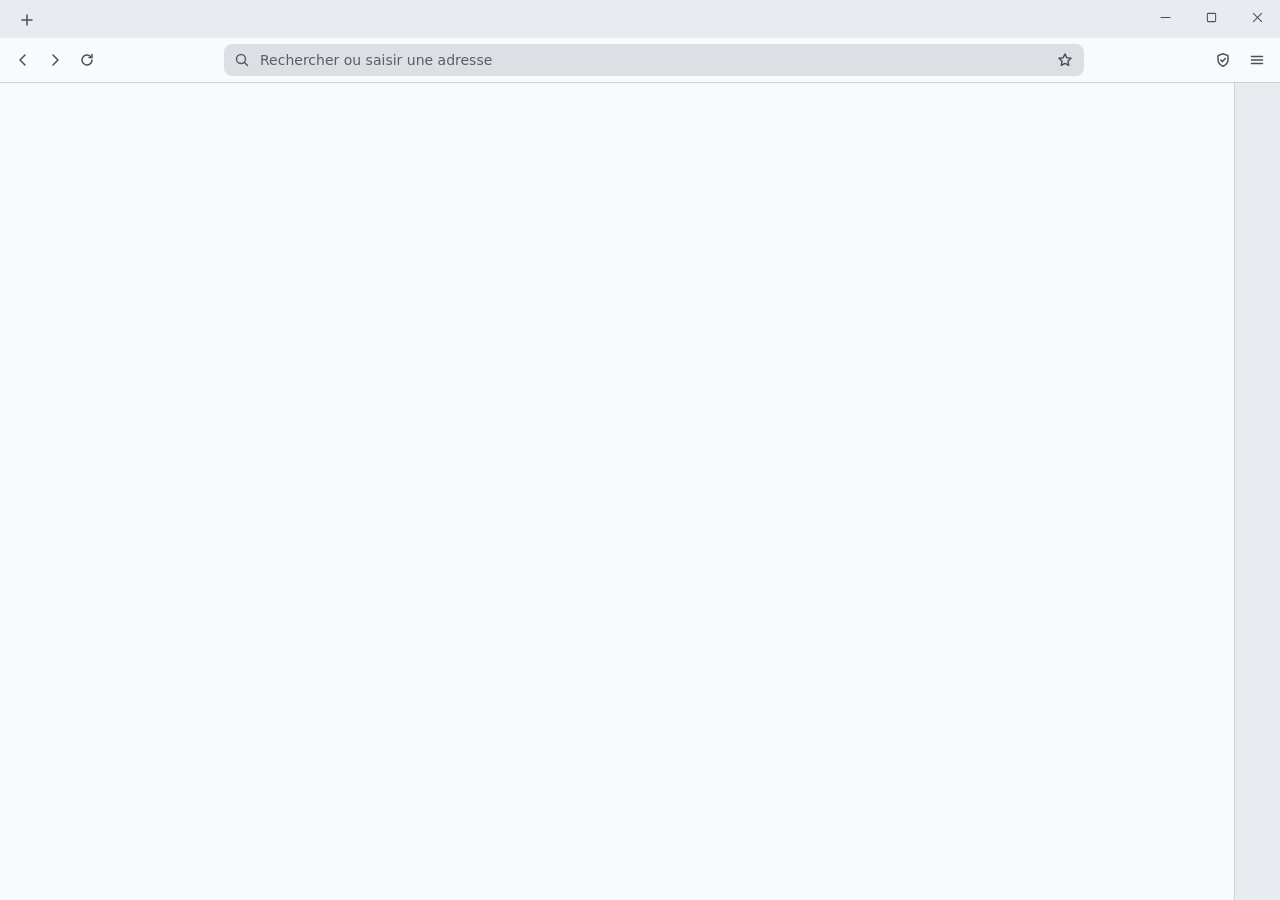
==== ui/index.html @ c579e641 "security: no URLs/cookies in logs, web-only new tabs, gestures from the visible tab only, sync/engin" ====
<!doctype html>
<html lang="fr">
<head>
<meta charset="utf-8">
<meta http-equiv="Content-Security-Policy" content="default-src 'none'; script-src 'unsafe-inline'; style-src 'unsafe-inline'; img-src https: http: data:; connect-src 'none'; font-src 'none'; media-src 'none'; frame-src 'none'; object-src 'none'; base-uri 'none'; form-action 'none'">
<title>Leirk</title>
<style>
:root {
  color-scheme: light;
  --font: "Segoe UI Variable Text", "Segoe UI", system-ui, sans-serif;
  --ground: oklch(0.94 0.006 250);
  --raised: oklch(0.985 0.003 250);
  --field: oklch(0.905 0.007 250);
  --field-hover: oklch(0.88 0.008 250);
  --ink: oklch(0.22 0.012 255);
  --ink-2: oklch(0.43 0.012 255);
  --ink-3: oklch(0.48 0.012 255);
  --line: oklch(0.86 0.008 250);
  --hover: oklch(0.22 0.02 255 / 0.07);
  --press: oklch(0.22 0.02 255 / 0.12);
  --veil: oklch(0.3 0.01 255 / 0.32);
  --shadow: 0 1px 2px oklch(0.2 0.02 255 / 0.08), 0 12px 32px -8px oklch(0.2 0.02 255 / 0.22);
  --a-light: oklch(0.57 0.19 36); --a-dark: oklch(0.72 0.17 42);
  --ember: var(--a-light);
  --on-ember: oklch(0.99 0 0);
  --ember-soft: color-mix(in oklch, var(--ember) 15%, transparent);
  --sel: color-mix(in oklch, var(--ember) 24%, transparent);
  --r: 8px;
  --tab-h: 32px; --bar-h: 38px; --tool-h: 44px; --field-h: 32px;
  --ease: cubic-bezier(0.16, 1, 0.3, 1);
}
html[data-accent=blue] { --a-light: oklch(0.53 0.17 255); --a-dark: oklch(0.72 0.14 255); }
html[data-accent=violet] { --a-light: oklch(0.53 0.2 295); --a-dark: oklch(0.74 0.15 295); }
html[data-accent=green] { --a-light: oklch(0.52 0.13 155); --a-dark: oklch(0.75 0.15 155); }
html[data-accent=pink] { --a-light: oklch(0.56 0.2 355); --a-dark: oklch(0.75 0.15 355); }
html[data-accent=graphite] { --a-light: oklch(0.42 0.02 255); --a-dark: oklch(0.82 0.01 255); }
/* Dark: forced, or following the system unless light is forced. */
html[data-theme=dark], html[data-private] { color-scheme: dark; }
@media (prefers-color-scheme: dark) { html:not([data-theme=light]) { color-scheme: dark; } }
html[data-theme=dark] { --dark: 1; }
html[data-theme=dark], html[data-dark] {
  --ground: oklch(0.205 0.008 255);
  --raised: oklch(0.275 0.009 255);
  --field: oklch(0.255 0.009 255);
  --field-hover: oklch(0.29 0.01 255);
  --ink: oklch(0.95 0.005 255);
  --ink-2: oklch(0.78 0.008 255);
  --ink-3: oklch(0.68 0.008 255);
  --line: oklch(0.32 0.01 255);
  --hover: oklch(0.98 0.01 255 / 0.07);
  --press: oklch(0.98 0.01 255 / 0.12);
  --veil: oklch(0.08 0.01 255 / 0.5);
  --shadow: 0 1px 2px oklch(0 0 0 / 0.3), 0 16px 40px -8px oklch(0 0 0 / 0.55);
  --ember: var(--a-dark);
  --on-ember: oklch(0.17 0.02 40);
}
/* Private tabs turn the whole chrome to deep indigo, like Safari's private mode. */
html[data-private] {
  --ground: oklch(0.24 0.06 285);
  --raised: oklch(0.32 0.07 285);
  --field: oklch(0.29 0.065 285);
  --field-hover: oklch(0.33 0.07 285);
  --ink: oklch(0.96 0.01 285);
  --ink-2: oklch(0.82 0.03 285);
  --ink-3: oklch(0.72 0.04 285);
  --line: oklch(0.36 0.06 285);
  --hover: oklch(0.98 0.02 285 / 0.08);
  --press: oklch(0.98 0.02 285 / 0.14);
  --ember: var(--a-dark);
  --on-ember: oklch(0.17 0.02 40);
}
html[data-density=compact] { --tab-h: 28px; --bar-h: 32px; --tool-h: 38px; --field-h: 28px; }
html[data-noanim] *, html[data-noanim] *::before, html[data-noanim] *::after { animation: none !important; transition: none !important; }
* { box-sizing: border-box; }
[hidden] { display: none !important; }
html, body { margin: 0; height: 100%; overflow: hidden; }
body {
  font: 13px/1.35 var(--font); color: var(--ink); background: var(--ground);
  -webkit-font-smoothing: antialiased; user-select: none; font-variant-numeric: tabular-nums;
}
::selection { background: var(--sel); }
:focus { outline: none; }
:focus-visible { outline: 2px solid var(--ember); outline-offset: 1px; }
::-webkit-scrollbar { width: 10px; height: 10px; }
::-webkit-scrollbar-thumb { background: var(--line); border-radius: 10px; border: 3px solid transparent; background-clip: padding-box; }
::-webkit-scrollbar-track { background: transparent; }
button { font: inherit; color: inherit; background: none; border: 0; padding: 0; cursor: default; }
svg { width: 16px; height: 16px; fill: none; stroke: currentColor; stroke-width: 1.5; stroke-linecap: round; stroke-linejoin: round; flex: none; }
kbd { font: 11px var(--font); color: var(--ink-3); }

#app { display: flex; flex-direction: column; height: 100%; }
#chrome { position: relative; z-index: 3; background: var(--ground); flex: none; }
#grip { position: absolute; inset: 0 0 auto; height: 4px; z-index: 5; cursor: n-resize; }
html[data-max] #grip { display: none; }

/* Tab row */
#tabbar { display: flex; align-items: flex-end; height: var(--bar-h); padding: 0 0 0 8px; }
#tabs { display: flex; flex: 0 1 auto; min-width: 0; gap: 2px; align-items: flex-end; height: 100%; padding-top: 6px; overflow-x: auto; overflow-y: hidden; scrollbar-width: none; }
#tabs::-webkit-scrollbar { display: none; }
.tab {
  position: relative; display: flex; align-items: center; gap: 8px; height: var(--tab-h); padding: 0 6px 0 10px;
  flex: 0 1 auto; width: 232px; min-width: 40px; border-radius: var(--r) var(--r) 0 0; color: var(--ink-2);
  transition: background-color .15s var(--ease);
}
.tab:hover { background: var(--hover); }
.tab.active { background: var(--raised); color: var(--ink); }
.tab.pinned { flex: 0 0 40px; width: 40px; padding: 0; justify-content: center; }
.tab.pinned .title, .tab.pinned .x { display: none; }
.tab.sel { box-shadow: inset 0 0 0 1.5px var(--ember); }
.tab.drop-in { background: var(--ember-soft); }
.tab.drop-l::before, .tab.drop-r::after { content: ""; position: absolute; top: 6px; bottom: 6px; width: 2px; border-radius: 2px; background: var(--ember); }
.tab.drop-l::before { left: -2px; } .tab.drop-r::after { right: -2px; }
#tabs .tab + .tab:not(.active):not(:hover)::before { content: ""; position: absolute; left: -1px; top: 9px; bottom: 9px; width: 1px; background: var(--line); }
#tabs .tab.active + .tab::before, #tabs .tab:hover + .tab::before { display: none; }
.fav { width: 16px; height: 16px; border-radius: 4px; flex: none; display: grid; place-items: center; font-size: 10px; font-weight: 600; background: var(--field); color: var(--ink-2); overflow: hidden; }
.fav img { width: 16px; height: 16px; object-fit: contain; }
.fav.img { background: none; border-radius: 3px; }
.site .fav img { width: 22px; height: 22px; }
.fav svg { width: 11px; height: 11px; }
.tab.unloaded .fav { filter: grayscale(1); opacity: .5; }
.tab.unloaded .title { opacity: .58; }
html[data-nodim] .tab.unloaded .fav, html[data-nodim] .tab.unloaded .title { filter: none; opacity: 1; }
.tab.loading .fav { background: none; border: 1.5px solid var(--line); border-top-color: var(--ember); border-radius: 50%; animation: spin .8s linear infinite; }
.tab.loading .fav > * { display: none; }
@keyframes spin { to { transform: rotate(360deg); } }
.tab.enter { animation: tab-in .2s var(--ease) both; }
@keyframes tab-in { from { opacity: 0; transform: translateY(6px) scale(.96); } }
#vlist .tab.enter { animation-name: tab-in-v; }
@keyframes tab-in-v { from { opacity: 0; transform: translateX(-8px); } }
.tab.leave { pointer-events: none; transition: opacity .14s ease-out, transform .14s ease-out, width .15s var(--ease), min-width .15s var(--ease), padding .15s var(--ease); opacity: 0; transform: scale(.94); }
#tabs .tab.leave { width: 0; min-width: 0; padding: 0; }
#vlist .tab.leave { height: 0; transition-property: opacity, transform, height; }
.title { flex: 1; min-width: 0; white-space: nowrap; overflow: hidden; mask-image: linear-gradient(90deg, #000 calc(100% - 18px), transparent); }
.tab .badge { font-size: 11px; font-weight: 600; color: var(--ink-2); background: var(--field); border-radius: 6px; padding: 0 5px; line-height: 16px; }
.tab.stack { box-shadow: inset 0 2px 0 -0.5px var(--ink-3); }
.tab.stack.active { box-shadow: inset 0 2px 0 -0.5px var(--ember); }
.tab .snd { color: var(--ink-2); }
.x { width: 20px; height: 20px; border-radius: 5px; display: grid; place-items: center; opacity: 0; color: var(--ink-2); flex: none; }
.x svg { width: 12px; height: 12px; }
.tab:hover .x, .tab.active .x, html[data-closeall] .tab .x { opacity: 1; }
.x:hover { background: var(--press); color: var(--ink); }
.tab.priv .fav { background: oklch(0.45 0.12 285); color: white; }
.tab.narrow { padding: 0; justify-content: center; gap: 0; }
.tab.narrow .title, .tab.narrow .badge, .tab.narrow .snd, .tab.narrow .x { display: none; }
.tab.narrow.active .x { display: grid; } .tab.narrow.active .fav { display: none; }

.icon { width: 30px; height: 30px; border-radius: 7px; display: grid; place-items: center; color: var(--ink-2); flex: none; transition: background-color .12s; }
.icon:hover { background: var(--hover); color: var(--ink); }
.icon:active { background: var(--press); }
.icon[disabled] { opacity: .35; pointer-events: none; }
#newtab { margin: 0 4px 3px; }
#win, #newtab { flex: none; }
#drag { flex: 1 0 48px; align-self: stretch; }
#win { display: flex; align-self: flex-start; }
#win button { width: 46px; height: calc(var(--bar-h) - 4px); display: grid; place-items: center; color: var(--ink-2); }
#win button:hover { background: var(--hover); color: var(--ink); }
#win #wclose:hover { background: #c42b1c; color: #fff; }
#win svg { width: 11px; height: 11px; stroke-width: 1.1; }

/* Stack row: members of the active stack (Vivaldi two-level stack) */
#stackbar { display: none; gap: 2px; padding: 4px 8px 0; background: var(--raised); }
#stackbar.on { display: flex; }
#stackbar .tab { height: 26px; border-radius: 6px; max-width: 200px; }
#stackbar .tab.active { background: var(--field); }

/* Toolbar */
#toolbar { display: flex; align-items: center; gap: 2px; height: var(--tool-h); padding: 0 8px; background: var(--raised); }
#fieldwrap { position: relative; flex: 1; max-width: 860px; margin: 0 auto; }
#field {
  display: flex; align-items: center; gap: 8px; height: var(--field-h); padding: 0 4px 0 10px; border-radius: var(--r);
  background: var(--field); transition: background-color .15s, box-shadow .2s var(--ease);
}
#field:hover { background: var(--field-hover); }
#field.focus { background: var(--raised); box-shadow: 0 0 0 2px var(--ember), var(--shadow); }
#field .lead { color: var(--ink-3); }
#addr { flex: 1; min-width: 0; height: 100%; border: 0; background: none; font: 14px var(--font); color: var(--ink); user-select: text; }
#addr:focus-visible { outline: none; }
#addr::placeholder { color: var(--ink-3); }
#star.on { color: var(--ember); }
#star.on svg { fill: currentColor; }
#shield { position: relative; width: 34px; }
#shield .count { position: absolute; right: 0; bottom: 2px; min-width: 15px; padding: 0 3px; border-radius: 6px; font-size: 10px; font-weight: 700; line-height: 14px; background: var(--ember); color: var(--on-ember); text-align: center; }
#shield.on { color: var(--ember); }
#shield.off { color: var(--ink-3); }
#tilebtn { display: none; height: 28px; padding: 0 10px; gap: 6px; align-items: center; border-radius: 7px; background: var(--ember-soft); color: var(--ink); font-weight: 600; }
#tilebtn.on { display: flex; }

/* Bookmarks bar */
#bmbar { display: flex; align-items: center; gap: 2px; height: 30px; padding: 0 8px 2px; background: var(--raised); border-top: 1px solid transparent; overflow: hidden; }
.bm { display: flex; align-items: center; gap: 6px; height: 24px; max-width: 180px; padding: 0 8px; border-radius: 6px; color: var(--ink); flex: none; }
.bm:hover { background: var(--hover); }
.bm span { white-space: nowrap; overflow: hidden; text-overflow: ellipsis; }
.bm .fav, .bm .fav img { width: 16px; height: 16px; font-size: 9px; }
.bm svg { color: var(--ink-2); }
#bmmore { margin-left: auto; }
.chrome-line { height: 1px; background: var(--line); }

/* Main area: optional vertical tabs, then the page rect */
#main { flex: 1; display: flex; min-height: 0; }
#vtabs { display: none; flex-direction: column; width: 248px; flex: none; padding: 6px 6px 8px; background: var(--ground); border-right: 1px solid var(--line); }
html[data-vtabs] #vtabs { display: flex; }
html[data-vtabs] #tabs, html[data-vtabs] #newtab, html[data-vtabs] #stackbar { display: none; }
#vlist { flex: 1; overflow-y: auto; display: flex; flex-direction: column; gap: 2px; }
#vlist .tab { width: auto; flex: none; border-radius: var(--r); height: 32px; }
#vlist .tab.active { background: var(--raised); box-shadow: 0 1px 2px oklch(0 0 0 / 0.08); }
#vlist .tab.indent { margin-left: 18px; }
#vlist .tab.pinned { width: auto; padding: 0 6px 0 10px; justify-content: flex-start; }
#vlist .tab.pinned .title { display: block; }
#vnew { display: flex; align-items: center; gap: 8px; height: 32px; padding: 0 10px; border-radius: var(--r); color: var(--ink-2); margin-top: 4px; }
#vnew:hover { background: var(--hover); color: var(--ink); }
#content { flex: 1; position: relative; min-width: 0; background: var(--raised); }
#veil { position: absolute; inset: 0; background: var(--ground) top left / 100% 100% no-repeat; opacity: 0; transition: filter .22s var(--ease), transform .22s var(--ease); }
html[data-overlay]:not([data-blank]) #veil.img { opacity: 1; }
html[data-overlay=heavy] #veil.img { filter: blur(20px) saturate(1.1); transform: scale(1.04); }
#veil-tint { position: absolute; inset: 0; background: var(--veil); opacity: 0; transition: opacity .18s; pointer-events: none; }
html[data-overlay=heavy] #veil-tint { opacity: 1; }

.popover {
  position: fixed; z-index: 10; display: none; background: var(--raised); border-radius: 12px; box-shadow: var(--shadow);
  border: 1px solid var(--line); transform-origin: top center; animation: pop .18s var(--ease);
}
.popover.on { display: block; }
@keyframes pop { from { opacity: 0; transform: translateY(-4px) scale(.985); } }

#results { overflow-y: auto; max-height: min(62vh, 560px); padding: 6px; }
.group { padding: 10px 10px 4px; font-size: 11.5px; font-weight: 600; color: var(--ink-3); }
.row { display: flex; align-items: center; gap: 10px; width: 100%; height: 36px; padding: 0 10px; border-radius: 7px; color: var(--ink); text-align: left; }
.row .t { flex: 0 1 auto; min-width: 0; white-space: nowrap; overflow: hidden; text-overflow: ellipsis; }
.row .u { flex: 1 1 0; min-width: 0; color: var(--ink-3); white-space: nowrap; overflow: hidden; text-overflow: ellipsis; }
.row .k { margin-left: auto; color: var(--ink-3); font-size: 12px; white-space: nowrap; }
.row svg, .row .fav { color: var(--ink-2); }
.row.hi, .menu .row:hover, .menu .row:focus-visible { background: var(--ember-soft); outline: none; }
.row.hi .k { color: var(--ink-2); }
.row.calc .t { font-size: 15px; font-weight: 600; }
.hint { display: flex; gap: 16px; padding: 8px 16px; border-top: 1px solid var(--line); color: var(--ink-3); font-size: 12px; }

.menu { padding: 6px; min-width: 270px; max-width: 440px; max-height: 70vh; overflow-y: auto; }
.menu .row { height: 32px; }
.menu hr { border: 0; border-top: 1px solid var(--line); margin: 6px 4px; }

/* Shields panel */
#shieldsPanel { width: 310px; padding: 18px; }
#shieldsPanel h2 { margin: 0; font-size: 15px; font-weight: 600; overflow: hidden; text-overflow: ellipsis; }
#shieldsPanel .big { font-size: 34px; font-weight: 600; letter-spacing: -0.02em; margin: 16px 0 0; }
#shieldsPanel p { margin: 2px 0 0; color: var(--ink-2); }
.switch { display: flex; align-items: center; justify-content: space-between; gap: 12px; margin-top: 10px; padding: 12px; border-radius: 10px; background: var(--field); }
.switch + .switch { margin-top: 6px; }
.toggle { width: 38px; height: 22px; border-radius: 11px; background: var(--line); position: relative; transition: background-color .2s var(--ease); flex: none; }
.toggle::after { content: ""; position: absolute; top: 2px; left: 2px; width: 18px; height: 18px; border-radius: 50%; background: white; box-shadow: 0 1px 2px oklch(0 0 0 / 0.25); transition: transform .2s var(--ease); }
.toggle[aria-checked=true] { background: var(--ember); }
.toggle[aria-checked=true]::after { transform: translateX(16px); }
.foot { margin-top: 12px; font-size: 12px; color: var(--ink-3); }
.link { color: var(--ember); font-weight: 600; }
.link:hover { text-decoration: underline; text-underline-offset: 3px; }

/* Bookmark editor */
#bmPop { width: 320px; padding: 16px; }
#bmPop h2 { margin: 0 0 12px; font-size: 14px; font-weight: 600; }
.lbl { display: block; font-size: 12px; color: var(--ink-2); margin: 10px 0 4px; }
input.in, textarea.in, select {
  width: 100%; font: inherit; color: var(--ink); background: var(--field); border: 1px solid transparent; border-radius: 7px; height: 32px; padding: 0 10px; user-select: text;
}
textarea.in { height: auto; padding: 8px 10px; resize: vertical; font: 12px/1.45 ui-monospace, "Cascadia Mono", Consolas, monospace; }
input.in:focus, textarea.in:focus, select:focus { border-color: var(--ember); }
select { width: auto; min-width: 180px; }
.actions { display: flex; justify-content: flex-end; gap: 8px; margin-top: 16px; }
.btn { font: inherit; color: var(--ink); background: var(--field); border: 0; border-radius: 7px; height: 30px; padding: 0 12px; white-space: nowrap; }
.btn:hover { background: var(--field-hover); }
.btn.primary { background: var(--ember); color: var(--on-ember); font-weight: 600; }
.btn.primary:hover { filter: brightness(1.06); }
.btn.danger { color: oklch(0.48 0.19 25); }
html[data-dark] .btn.danger, html[data-private] .btn.danger { color: oklch(0.75 0.15 25); }

/* Settings */
#settings { width: min(920px, calc(100vw - 32px)); height: min(680px, calc(100vh - 80px)); padding: 0; overflow: hidden; }
#settings.on { display: flex; }
#setnav { width: 220px; flex: none; padding: 14px 8px; border-right: 1px solid var(--line); overflow-y: auto; background: var(--ground); }
#setsearch { margin: 0 4px 10px; width: calc(100% - 8px); }
#setnav button { display: flex; align-items: center; gap: 10px; width: 100%; height: 32px; padding: 0 10px; border-radius: 7px; color: var(--ink-2); text-align: left; }
#setnav button:hover { background: var(--hover); color: var(--ink); }
#setnav button.on { background: var(--ember-soft); color: var(--ink); font-weight: 600; }
#setbody { flex: 1; overflow-y: auto; padding: 8px 28px 28px; }
#setbody h2 { font-size: 20px; font-weight: 600; letter-spacing: -0.01em; margin: 18px 0 6px; }
#setbody h3 { font-size: 12.5px; font-weight: 600; margin: 22px 0 4px; color: var(--ink-2); }
.set { display: flex; align-items: center; justify-content: space-between; gap: 20px; padding: 11px 0; border-bottom: 1px solid var(--line); }
.set.col { flex-direction: column; align-items: stretch; gap: 8px; }
.set small { display: block; color: var(--ink-3); font-size: 12px; margin-top: 2px; max-width: 60ch; }
.set .ctl { display: flex; align-items: center; gap: 8px; flex: none; }
input[type=range] { accent-color: var(--ember); width: 160px; }
.out { min-width: 4ch; text-align: right; color: var(--ink-2); }
.swatches { display: flex; gap: 8px; }
.sw { width: 24px; height: 24px; border-radius: 50%; box-shadow: inset 0 0 0 1px oklch(0 0 0 / 0.15); }
.sw.on { box-shadow: 0 0 0 2px var(--raised), 0 0 0 4px var(--ink); }
.chips { display: flex; flex-wrap: wrap; gap: 6px; }
.chip { display: inline-flex; align-items: center; gap: 4px; height: 26px; padding: 0 4px 0 10px; border-radius: 13px; background: var(--field); }
.chip button { width: 20px; height: 20px; border-radius: 50%; display: grid; place-items: center; }
.chip button:hover { background: var(--press); }
.chip svg { width: 11px; height: 11px; }
.inline { display: flex; gap: 8px; }
.inline .in { flex: 1; }
.engine-row { display: grid; grid-template-columns: 1fr 70px 2fr 28px; gap: 8px; align-items: center; padding: 6px 0; border-bottom: 1px solid var(--line); }
.engine-row .u { color: var(--ink-3); overflow: hidden; text-overflow: ellipsis; white-space: nowrap; font-size: 12px; }
.engine-row kbd { background: var(--field); border-radius: 5px; padding: 1px 6px; color: var(--ink-2); }
.checks { display: flex; flex-wrap: wrap; gap: 14px; }
.checks label { display: flex; align-items: center; gap: 6px; }
input[type=checkbox] { accent-color: var(--ember); width: 15px; height: 15px; }
.keys { display: grid; grid-template-columns: 1fr auto; gap: 4px 20px; }
.keys kbd { background: var(--field); border-radius: 5px; padding: 2px 7px; color: var(--ink); font-size: 12px; }
.banner { display: flex; align-items: center; justify-content: space-between; gap: 12px; margin-top: 14px; padding: 10px 14px; border-radius: 10px; background: var(--ember-soft); }
#importList { display: grid; gap: 4px; margin: 8px 0 10px; }
#importList .row { height: 34px; background: var(--field); }
#importList .row:hover { background: var(--field-hover); }

/* New tab page */
#ntp { position: absolute; inset: 0; display: none; overflow-y: auto; background: var(--ground); }
html[data-blank] #ntp { display: block; }
#ntp .wrap { max-width: 720px; margin: 0 auto; padding: 9vh 24px 48px; }
#ntp .ntplogo { display: block; margin: 0 auto 28px; width: 64px; height: 64px; filter: drop-shadow(0 6px 18px oklch(0.45 0.18 255 / 0.35)); }
#ntp .stat { display: flex; gap: 48px; justify-content: center; text-align: center; margin-bottom: 56px; }
#ntp .stat b { display: block; font-size: 40px; font-weight: 600; letter-spacing: -0.03em; line-height: 1.05; }
#ntp .stat span { color: var(--ink-2); }
#ntp .stat .ember { color: var(--ember); }
#ntp h3 { margin: 0 0 14px; font-size: 13px; font-weight: 600; color: var(--ink-2); }
#sites { display: grid; grid-template-columns: repeat(auto-fill, minmax(150px, 1fr)); gap: 8px; }
.site { display: flex; align-items: center; gap: 10px; height: 52px; padding: 0 12px; border-radius: 10px; background: var(--raised); text-align: left; }
.site:hover { background: var(--field-hover); }
.site .fav { width: 28px; height: 28px; border-radius: 7px; font-size: 13px; }
.site span { min-width: 0; overflow: hidden; text-overflow: ellipsis; white-space: nowrap; }
.empty { padding: 28px; border-radius: 12px; background: var(--raised); text-align: center; color: var(--ink-2); }
.empty p { margin: 0 0 14px; }
#ntp .note { margin-top: 28px; text-align: center; color: var(--ink-3); font-size: 12px; }

#toast { position: fixed; left: 50%; bottom: 24px; z-index: 20; transform: translate(-50%, 12px); opacity: 0; padding: 10px 16px; border-radius: 10px; background: var(--ink); color: var(--ground); box-shadow: var(--shadow); transition: opacity .2s, transform .3s var(--ease); pointer-events: none; }
#toast.on { opacity: 1; transform: translate(-50%, 0); }


/* Side panels (web apps, docked apps, developer mode) */
#side { position: relative; flex: none; display: flex; flex-direction: column; width: 420px; background: var(--raised); border-left: 1px solid var(--line); min-width: 0; }
#sidehead { display: flex; align-items: center; gap: 2px; height: 36px; padding: 0 6px 0 12px; border-bottom: 1px solid var(--line); flex: none; }
#sidetitle { flex: 1; font-weight: 600; overflow: hidden; text-overflow: ellipsis; white-space: nowrap; }
#sidebody { flex: 1; min-height: 0; position: relative; }
#sidebody.dev { display: flex; flex-direction: column; overflow: hidden; }
#sidegrip { position: absolute; left: -3px; top: 0; bottom: 0; width: 6px; cursor: ew-resize; z-index: 2; }
#panelbar { display: flex; flex-direction: column; align-items: center; gap: 4px; width: 46px; flex: none; padding: 8px 0; background: var(--ground); border-left: 1px solid var(--line); }
#panelbar hr { width: 22px; border: 0; border-top: 1px solid var(--line); margin: 2px 0; }
.pbtn { width: 34px; height: 34px; border-radius: 9px; display: grid; place-items: center; color: var(--ink-2); position: relative; }
.pbtn:hover { background: var(--hover); color: var(--ink); }
.pbtn.on { background: var(--ember-soft); color: var(--ink); }
.pbtn.on::before { content: ""; position: absolute; right: -6px; top: 8px; bottom: 8px; width: 3px; border-radius: 3px; background: var(--ember); }
.pbtn .fav { width: 20px; height: 20px; }
.fav.pimg, .fav.pimg img { width: 20px; height: 20px; }
.pbtn .fav img { width: 20px; height: 20px; }
.pico { width: 20px; height: 20px; border-radius: 6px; display: grid; place-items: center; font-size: 11px; font-weight: 700; flex: none; }
.pico.app { background: var(--ember); color: var(--on-ember); }
#panelPop { width: 440px; max-height: calc(100vh - 120px); overflow-y: auto; padding: 16px; }
#panelPop h2 { margin: 0 0 12px; font-size: 15px; }
.presets { display: grid; grid-template-columns: repeat(4, 1fr); gap: 6px; }
.preset { display: flex; flex-direction: column; align-items: center; gap: 6px; padding: 10px 4px; border-radius: 10px; background: var(--field); font-size: 12px; }
.preset:hover { background: var(--field-hover); }
.preset .fav, .preset .fav img { width: 22px; height: 22px; }
.applist { display: grid; gap: 4px; margin-top: 8px; }
.applist .row { background: var(--field); }
.tag { font-size: 10.5px; font-weight: 700; color: var(--ember); border: 1px solid currentColor; border-radius: 5px; padding: 0 4px; margin-left: 4px; }
.muted { color: var(--ink-3); }
.small { font-size: 12px; }
.pad { padding: 16px; }
/* Hover card (Brave) */
#hovercard { position: fixed; z-index: 30; width: 280px; display: none; background: var(--raised); border: 1px solid var(--line); border-radius: 12px; box-shadow: var(--shadow); overflow: hidden; pointer-events: none; animation: pop .15s var(--ease); }
#hovercard.on { display: block; }
#hovercard .thumb { height: 158px; background: var(--field); display: grid; place-items: center; color: var(--ink-3); overflow: hidden; }
#hovercard .thumb img { width: 100%; height: 100%; object-fit: cover; object-position: top; }
#hovercard .thumb span { display: flex; align-items: center; gap: 6px; }
#hovercard .hc { display: grid; gap: 2px; padding: 10px 12px 12px; }
#hovercard .hc b { font-weight: 600; overflow: hidden; text-overflow: ellipsis; white-space: nowrap; }
#hovercard .mem { margin-top: 6px; font-size: 12px; color: var(--ink-2); }
#hovercard .hcerr { font-size: 12px; color: oklch(0.6 0.2 25); }
/* Tab extras */
.tab.ct { box-shadow: inset 0 -2px 0 var(--ct); }
.errdot { width: 7px; height: 7px; border-radius: 50%; background: oklch(0.62 0.22 25); flex: none; }
#jsbtn { width: 34px; font: 700 11px var(--font); letter-spacing: .02em; color: var(--ink-2); }
#jsbtn.off { color: oklch(0.6 0.2 25); text-decoration: line-through; text-decoration-thickness: 2px; }
/* Developer panel */
.devnav { display: flex; flex-wrap: wrap; gap: 2px; padding: 6px; border-bottom: 1px solid var(--line); flex: none; }
.devnav button { display: flex; align-items: center; gap: 6px; height: 28px; padding: 0 8px; border-radius: 7px; color: var(--ink-2); font-size: 12px; }
.devnav button:hover { background: var(--hover); color: var(--ink); }
.devnav button.on { background: var(--ember-soft); color: var(--ink); font-weight: 600; }
.devnav svg { width: 14px; height: 14px; }
.devbody { flex: 1; overflow: auto; padding: 10px 12px 16px; user-select: text; }
.devbody h4 { margin: 14px 0 6px; font-size: 12px; color: var(--ink-3); font-weight: 600; }
.devbar { display: flex; align-items: center; justify-content: space-between; gap: 8px; margin-bottom: 8px; }
.devbar .in { flex: 1; }
.drow { display: flex; align-items: center; gap: 8px; min-height: 30px; padding: 2px 0; border-bottom: 1px solid var(--line); }
.drow .t { flex: 1; min-width: 0; overflow: hidden; text-overflow: ellipsis; white-space: nowrap; }
.drow .k { color: var(--ink-2); white-space: nowrap; }
.drow .port { min-width: 52px; font-variant-numeric: tabular-nums; }
.mono { font: 11.5px ui-monospace, "Cascadia Mono", Consolas, monospace; }
.ticon { width: 16px; height: 16px; flex: none; }
table.net { width: 100%; border-collapse: collapse; font-size: 11.5px; table-layout: fixed; }
table.net th { text-align: left; color: var(--ink-3); font-weight: 600; padding: 4px; border-bottom: 1px solid var(--line); }
table.net th:nth-child(1) { width: 52px; } table.net th:nth-child(2) { width: 72px; } table.net th:nth-child(4) { width: 60px; } table.net th:nth-child(5) { width: 40px; } table.net th:nth-child(6) { width: 70px; }
table.net td { padding: 3px 4px; border-bottom: 1px solid var(--line); white-space: nowrap; overflow: hidden; text-overflow: ellipsis; }
table.net tr.blocked td { color: var(--ink-3); text-decoration: line-through; }
table.net tr.bad td:first-child { color: oklch(0.6 0.2 25); font-weight: 600; }
table.net .acts button { width: 20px; height: 20px; border-radius: 5px; display: inline-grid; place-items: center; color: var(--ink-3); }
table.net .acts button:hover { background: var(--hover); color: var(--ink); }
table.net .acts svg { width: 12px; height: 12px; }
.errrow { padding: 8px 0; border-bottom: 1px solid var(--line); font: 12px ui-monospace, Consolas, monospace; white-space: pre-wrap; word-break: break-word; }
.card { padding: 10px; border-radius: 10px; background: var(--field); margin-bottom: 8px; }
.ctop { display: flex; align-items: center; gap: 8px; }
.cact { display: flex; flex-wrap: wrap; align-items: center; gap: 6px; margin-top: 8px; }
.grow { flex: 1; }
.dot { width: 8px; height: 8px; border-radius: 50%; background: var(--ink-3); flex: none; }
.dot.ok { background: oklch(0.68 0.17 150); }
.chipbtn { height: 26px; padding: 0 10px; border-radius: 13px; background: var(--field); font-size: 12px; }
.chipbtn:hover { background: var(--field-hover); }
.chipbtn.on { background: var(--ember-soft); font-weight: 600; }
.card .chipbtn { background: var(--raised); }
pre.logs { max-height: 320px; overflow: auto; margin: 8px 0 0; padding: 8px; border-radius: 8px; background: var(--ground); font: 11.5px/1.45 ui-monospace, Consolas, monospace; white-space: pre-wrap; word-break: break-word; }
.kpis { display: grid; grid-template-columns: repeat(4, 1fr); gap: 6px; margin-bottom: 8px; }
.kpi { padding: 8px; border-radius: 8px; background: var(--field); text-align: center; }
.kpi b { display: block; font-size: 16px; }
.kpi span { font-size: 11px; color: var(--ink-3); }
.kpi.good b { color: oklch(0.62 0.15 150); } .kpi.mid b { color: oklch(0.7 0.15 75); } .kpi.bad b { color: oklch(0.6 0.2 25); }

@media (prefers-reduced-motion: reduce) { *, *::before, *::after { animation: none !important; transition: none !important; } }
</style>
</head>
<body>
<svg style="display:none" xmlns="http://www.w3.org/2000/svg">
  <symbol id="i-back" viewBox="0 0 16 16"><path d="M10 3 5 8l5 5"/></symbol>
  <symbol id="i-fwd" viewBox="0 0 16 16"><path d="m6 3 5 5-5 5"/></symbol>
  <symbol id="i-reload" viewBox="0 0 16 16"><path d="M13 8a5 5 0 1 1-1.6-3.7"/><path d="M13 2.5v3h-3"/></symbol>
  <symbol id="i-stop" viewBox="0 0 16 16"><path d="m4 4 8 8M12 4l-8 8"/></symbol>
  <symbol id="i-home" viewBox="0 0 16 16"><path d="M2.5 7.5 8 3l5.5 4.5M4 6.5v6.5h3v-3.5h2V13h3V6.5"/></symbol>
  <symbol id="i-plus" viewBox="0 0 16 16"><path d="M8 3v10M3 8h10"/></symbol>
  <symbol id="i-x" viewBox="0 0 16 16"><path d="m4 4 8 8M12 4l-8 8"/></symbol>
  <symbol id="i-menu" viewBox="0 0 16 16"><path d="M2.5 4.5h11M2.5 8h11M2.5 11.5h11"/></symbol>
  <symbol id="i-star" viewBox="0 0 16 16"><path d="m8 2 1.8 3.8 4.2.5-3.1 2.9.8 4.1L8 11.3l-3.7 2 .8-4.1L2 6.3l4.2-.5z"/></symbol>
  <symbol id="i-shield" viewBox="0 0 16 16"><path d="M8 1.8 13 3.6v4c0 3.1-2.1 5.5-5 6.6-2.9-1.1-5-3.5-5-6.6v-4z"/><path d="m5.8 8 1.6 1.6 2.9-3.1"/></symbol>
  <symbol id="i-shield-off" viewBox="0 0 16 16"><path d="M8 1.8 13 3.6v4c0 3.1-2.1 5.5-5 6.6-2.9-1.1-5-3.5-5-6.6v-4z"/><path d="m2 2 12 12"/></symbol>
  <symbol id="i-search" viewBox="0 0 16 16"><circle cx="7" cy="7" r="4.5"/><path d="m10.5 10.5 3 3"/></symbol>
  <symbol id="i-globe" viewBox="0 0 16 16"><circle cx="8" cy="8" r="5.8"/><path d="M2.2 8h11.6M8 2.2c1.7 1.6 2.5 3.5 2.5 5.8S9.7 12.2 8 13.8C6.3 12.2 5.5 10.3 5.5 8S6.3 3.8 8 2.2z"/></symbol>
  <symbol id="i-lock" viewBox="0 0 16 16"><rect x="3.5" y="7" width="9" height="6.5" rx="1.5"/><path d="M5.5 7V5a2.5 2.5 0 0 1 5 0v2"/></symbol>
  <symbol id="i-clock" viewBox="0 0 16 16"><circle cx="8" cy="8" r="5.8"/><path d="M8 4.8V8l2.2 1.4"/></symbol>
  <symbol id="i-cmd" viewBox="0 0 16 16"><path d="m3.5 5 3 3-3 3M8.5 11.5h4"/></symbol>
  <symbol id="i-tile" viewBox="0 0 16 16"><rect x="2" y="3" width="5" height="10" rx="1.2"/><rect x="9" y="3" width="5" height="10" rx="1.2"/></symbol>
  <symbol id="i-mask" viewBox="0 0 16 16"><path d="M2 6.5c2-.8 4-1 6-1s4 .2 6 1c0 3-1.2 4.5-3 4.5-1.4 0-1.8-1.3-3-1.3S6.4 11 5 11c-1.8 0-3-1.5-3-4.5z"/></symbol>
  <symbol id="i-sound" viewBox="0 0 16 16"><path d="M3 6.2h2.2L8.5 3.5v9L5.2 9.8H3z"/><path d="M11 5.8a3 3 0 0 1 0 4.4"/></symbol>
  <symbol id="i-moon" viewBox="0 0 16 16"><path d="M12.8 9.8A5.5 5.5 0 0 1 6.2 3.2a5.5 5.5 0 1 0 6.6 6.6z"/></symbol>
  <symbol id="i-gear" viewBox="0 0 16 16"><circle cx="8" cy="8" r="2"/><path d="M8 1.8v1.6M8 12.6v1.6M3.6 3.6l1.1 1.1M11.3 11.3l1.1 1.1M1.8 8h1.6M12.6 8h1.6M3.6 12.4l1.1-1.1M11.3 4.7l1.1-1.1"/></symbol>
  <symbol id="i-import" viewBox="0 0 16 16"><path d="M8 2.5v7.5M5 7l3 3 3-3M3 12.5h10"/></symbol>
  <symbol id="i-code" viewBox="0 0 16 16"><path d="m5.5 4.5-3.5 3.5 3.5 3.5M10.5 4.5 14 8l-3.5 3.5"/></symbol>
  <symbol id="i-pin" viewBox="0 0 16 16"><path d="M6 2.5h4M7 2.5v4L4.5 9h7L9 6.5v-4M8 9v4.5"/></symbol>
  <symbol id="i-stack" viewBox="0 0 16 16"><rect x="2.5" y="6" width="11" height="7.5" rx="1.5"/><path d="M4 4h8M5.5 2h5"/></symbol>
  <symbol id="i-folder" viewBox="0 0 16 16"><path d="M2 4.5A1.5 1.5 0 0 1 3.5 3h2.8l1.4 1.5h4.8A1.5 1.5 0 0 1 14 6v5.5a1.5 1.5 0 0 1-1.5 1.5h-9A1.5 1.5 0 0 1 2 11.5z"/></symbol>
  <symbol id="i-chev" viewBox="0 0 16 16"><path d="m4 4 4 4-4 4M8.5 4l4 4-4 4"/></symbol>
  <symbol id="i-edit" viewBox="0 0 16 16"><path d="M10.5 2.5 13.5 5.5 6 13H3v-3z"/></symbol>
  <symbol id="i-trash" viewBox="0 0 16 16"><path d="M3 4.5h10M6.5 4.5V3h3v1.5M4.5 4.5l.6 8.5h5.8l.6-8.5"/></symbol>
  <symbol id="i-newtab" viewBox="0 0 16 16"><rect x="2.5" y="3.5" width="11" height="9" rx="1.5"/><path d="M8 6v4M6 8h4"/></symbol>
  <symbol id="i-download" viewBox="0 0 16 16"><path d="M8 2.5v8M4.5 7 8 10.5 11.5 7M3 13h10"/></symbol>
  <symbol id="i-palette" viewBox="0 0 16 16"><path d="M8 2a6 6 0 1 0 0 12c1 0 1.3-.8.8-1.5-.6-.8 0-1.8 1-1.8H11a3 3 0 0 0 3-3C14 4.5 11.3 2 8 2z"/><circle cx="5" cy="7" r=".8"/><circle cx="7.5" cy="4.8" r=".8"/><circle cx="10.5" cy="5.6" r=".8"/></symbol>
  <symbol id="i-tabs" viewBox="0 0 16 16"><rect x="2" y="4" width="12" height="9.5" rx="1.5"/><path d="M2 7h12M6 4v3"/></symbol>
  <symbol id="i-cpu" viewBox="0 0 16 16"><rect x="4" y="4" width="8" height="8" rx="1.5"/><path d="M6.5 2v2M9.5 2v2M6.5 12v2M9.5 12v2M2 6.5h2M2 9.5h2M12 6.5h2M12 9.5h2"/></symbol>
  <symbol id="i-hand" viewBox="0 0 16 16"><path d="M5.5 8V3.5a1 1 0 0 1 2 0V7M7.5 7V2.5a1 1 0 0 1 2 0V7M9.5 7V3.5a1 1 0 0 1 2 0V9c0 2.8-1.7 4.5-4 4.5-1.8 0-2.7-.9-3.6-2.4L2.6 8.8a1 1 0 0 1 1.7-1L5.5 9"/></symbol>
  <symbol id="i-key" viewBox="0 0 16 16"><circle cx="5.5" cy="10.5" r="3"/><path d="m7.6 8.4 5.4-5.4M11 5l1.5 1.5M9.5 6.5 11 8"/></symbol>
  <symbol id="i-min" viewBox="0 0 12 12"><path d="M1 6h10"/></symbol>
  <symbol id="i-max" viewBox="0 0 12 12"><rect x="1.5" y="1.5" width="9" height="9" rx="1"/></symbol>
  <symbol id="i-restore" viewBox="0 0 12 12"><rect x="1.5" y="3.5" width="7" height="7" rx="1"/><path d="M3.5 3.5V2.5a1 1 0 0 1 1-1h5a1 1 0 0 1 1 1v5a1 1 0 0 1-1 1h-1"/></symbol>
  <symbol id="i-close" viewBox="0 0 12 12"><path d="m1.5 1.5 9 9M10.5 1.5l-9 9"/></symbol>
</svg>

<div id="app">
  <header id="chrome">
    <div id="grip"></div>
    <div id="tabbar">
      <div id="tabs" role="tablist" aria-label="Onglets"></div>
      <button class="icon" id="newtab" title="Nouvel onglet (Ctrl+T)" aria-label="Nouvel onglet"><svg><use href="#i-plus"/></svg></button>
      <div id="drag"></div>
      <div id="win">
        <button id="wmin" aria-label="Réduire"><svg viewBox="0 0 12 12"><use href="#i-min"/></svg></button>
        <button id="wmax" aria-label="Agrandir"><svg viewBox="0 0 12 12"><use href="#i-max"/></svg></button>
        <button id="wclose" aria-label="Fermer"><svg viewBox="0 0 12 12"><use href="#i-close"/></svg></button>
      </div>
    </div>
    <div id="stackbar" role="tablist" aria-label="Onglets de la pile"></div>
    <div id="toolbar">
      <button class="icon" id="back" title="Précédente (Alt+←)" aria-label="Page précédente"><svg><use href="#i-back"/></svg></button>
      <button class="icon" id="fwd" title="Suivante (Alt+→)" aria-label="Page suivante"><svg><use href="#i-fwd"/></svg></button>
      <button class="icon" id="reload" title="Actualiser (F5)" aria-label="Actualiser"><svg><use href="#i-reload"/></svg></button>
      <button class="icon" id="home" title="Accueil (Alt+Origine)" aria-label="Accueil" hidden><svg><use href="#i-home"/></svg></button>
      <button id="tilebtn"><svg><use href="#i-tile"/></svg><span></span></button>
      <div id="fieldwrap">
        <div id="field">
          <svg class="lead" id="lead"><use href="#i-search"/></svg>
          <input id="addr" spellcheck="false" autocomplete="off" placeholder="Rechercher ou saisir une adresse" aria-label="Adresse et recherche" role="combobox" aria-expanded="false" aria-controls="results">
          <button class="icon" id="star" title="Ajouter aux favoris (Ctrl+D)" aria-label="Favori"><svg><use href="#i-star"/></svg></button>
        </div>
      </div>
      <button class="icon" id="jsbtn" hidden aria-label="JavaScript sur ce site">JS</button>
      <button class="icon" id="shield" title="Shields" aria-label="Shields"><svg><use href="#i-shield"/></svg><span class="count" hidden></span></button>
      <button class="icon" id="menubtn" title="Menu" aria-label="Menu"><svg><use href="#i-menu"/></svg></button>
    </div>
    <nav id="bmbar" aria-label="Barre de favoris" hidden></nav>
    <div class="chrome-line"></div>
  </header>
  <div id="main">
    <aside id="vtabs" aria-label="Onglets">
      <div id="vlist" role="tablist"></div>
      <button id="vnew"><svg><use href="#i-plus"/></svg>Nouvel onglet</button>
    </aside>
    <section id="content">
      <div id="veil"></div><div id="veil-tint"></div>
      <div id="ntp"><div class="wrap">
        <img class="ntplogo" src="__LOGO__" alt="Leirk" width="64" height="64">
        <div class="stat">
          <div><b class="ember" id="ntpBlocked">0</b><span>pubs et traqueurs bloqués</span></div>
          <div><b id="ntpTabs">1</b><span>onglets ouverts</span></div>
          <div><b id="ntpLive">0</b><span>en mémoire</span></div>
        </div>
        <h3 id="sitesTitle">Sites fréquents</h3>
        <div id="sites"></div>
        <div class="note">F2 ou Ctrl+K : onglets, favoris, historique, calculs et commandes au même endroit.</div>
      </div></div>
    </section>
    <aside id="side" hidden aria-label="Panneau latéral">
      <div id="sidegrip"></div>
      <div id="sidehead"><span id="sidetitle"></span>
        <button class="icon" id="sideReload" title="Recharger" aria-label="Recharger le panneau"><svg><use href="#i-reload"/></svg></button>
        <button class="icon" id="sideUnload" title="Fermer et libérer la mémoire" aria-label="Libérer la mémoire"><svg><use href="#i-moon"/></svg></button>
        <button class="icon" id="sideClose" title="Fermer" aria-label="Fermer le panneau"><svg><use href="#i-x"/></svg></button></div>
      <div id="sidebody"></div>
    </aside>
    <nav id="panelbar" aria-label="Panneaux"></nav>
  </div>
</div>

<div class="popover" id="sheet" role="listbox" aria-label="Suggestions"><div id="results"></div>
  <div class="hint"><span><kbd>↑↓</kbd> naviguer</span><span><kbd>Entrée</kbd> ouvrir</span><span><kbd>Maj+Entrée</kbd> nouvel onglet</span><span><kbd>Échap</kbd> fermer</span></div>
</div>
<div class="popover menu" id="menu" role="menu"></div>
<div class="popover menu" id="ctx" role="menu"></div>
<div class="popover" id="shieldsPanel">
  <h2 id="shSite"></h2>
  <div class="big" id="shCount">0</div>
  <p>éléments bloqués sur cette page</p>
  <div class="switch"><span id="shLabel">Shields activés pour ce site</span><button class="toggle" id="shToggle" role="switch" aria-checked="true" aria-label="Shields pour ce site"></button></div>
  <div class="switch"><span>Bloquer les scripts sur ce site</span><button class="toggle" id="shScripts" role="switch" aria-checked="false" aria-label="Bloquer les scripts"></button></div>
  <div class="foot"><span id="shFoot"></span> · <button class="link" id="shSettings">Réglages des Shields</button></div>
</div>
<div class="popover" id="bmPop" role="dialog" aria-label="Favori">
  <h2 id="bmTitle">Favori ajouté</h2>
  <label class="lbl" for="bmName">Nom</label><input class="in" id="bmName">
  <label class="lbl" for="bmFolder">Dossier</label><select id="bmFolder" style="width:100%"></select>
  <input class="in" id="bmNewFolder" placeholder="Nom du nouveau dossier" hidden style="margin-top:6px">
  <div class="actions"><button class="btn danger" id="bmDel">Supprimer</button><button class="btn primary" id="bmDone">Terminé</button></div>
</div>
<div class="popover" id="settings" role="dialog" aria-label="Réglages">
  <nav id="setnav"><input class="in" id="setsearch" placeholder="Rechercher un réglage" aria-label="Rechercher un réglage"><div id="setsections"></div></nav>
  <div id="setbody"></div>
</div>
<div class="popover" id="panelPop" role="dialog" aria-label="Ajouter un panneau"></div>
<div id="hovercard" role="tooltip"></div>
<div id="toast" role="status"></div>

<script>
"use strict";
addEventListener("error", e => send("log", `${e.message} @${e.lineno}:${e.colno}`));
const $ = s => document.querySelector(s);
const send = (c, v) => window.ipc.postMessage(JSON.stringify({ c, v }));
const esc = s => String(s ?? "").replace(/[&<>"']/g, c => ({ "&": "&amp;", "<": "&lt;", ">": "&gt;", '"': "&quot;", "'": "&#39;" }[c]));
const icon = n => `<svg><use href="#i-${n}"/></svg>`;
const hostOf = u => { try { return new URL(u).host.replace(/^www\./, ""); } catch { return ""; } };
const root = document.documentElement;

let S = { tabs: [], active: 0, tiled: [], url: "", shields: {}, prefs: {}, engines: [], lists: [] };
let BM = [], FAV = {}, bmVersion = 0, barSig = "";
const sel = new Set();
let paletteMode = false, openPop = null, seq = 0, items = [], hi = 0, editing = false, lastResults = { bookmarks: [], history: [] }, lastRect = "";
const P = k => S.prefs[k];

/* Site icon: the tab's own, then the remembered or imported one, then /favicon.ico; a letter only as a last resort. */
function fav(t) {
  const h = hostOf(t.url);
  if (!h && !t.title) return `<span class="fav">${icon("search")}</span>`;
  const letter = esc((h || t.title).charAt(0).toUpperCase());
  const src = t.favicon || FAV[h] || (/^https?:/.test(t.url || "") ? `https://${h}/favicon.ico` : "");
  if (!src) return `<span class="fav">${letter}</span>`;
  // last resort before the letter: DuckDuckGo's icon service (no tracking, unlike Google's)
  const alt = h && !src.includes("icons.duckduckgo.com") ? `https://icons.duckduckgo.com/ip3/${h}.ico` : "";
  return `<span class="fav img" data-l="${letter}"><img src="${esc(src)}" data-alt="${esc(alt)}" alt="" loading="lazy" onerror="favFail(this)"></span>`;
}
window.favFail = img => {
  if (img.dataset.alt) { const a = img.dataset.alt; img.dataset.alt = ""; img.src = a; return; }
  const p = img.parentNode; p.classList.remove("img"); p.textContent = p.dataset.l;
};
const tabTitle = t => t.title || (t.url ? hostOf(t.url) : "Nouvel onglet");
function sendLayout() {
  const r = $("#content").getBoundingClientRect(), s = window.sideRect ? sideRect() : { sx: 0, sy: 0, sw: 0, sh: 0 };
  const key = [r.left, r.top, r.width, r.height, s.sx, s.sy, s.sw, s.sh].map(Math.round).join();
  if (key !== lastRect) { lastRect = key; send("layout", { x: r.left, y: r.top, w: r.width, h: r.height, ...s }); }
}

/* ---------- state pushed by Rust ---------- */
window.L = {
  state(s) {
    S = s;
    applyPrefs();
    root.toggleAttribute("data-private", !!s.private);
    root.toggleAttribute("data-max", !!s.maximized);
    root.toggleAttribute("data-blank", !s.url);
    renderTabs(); renderToolbar(); renderBookmarksBar(); renderNtp();
    if (openPop === "shieldsPanel") renderShields();
    if (openPop === "settings") renderSettings(false);
    syncOverlay();
    if (window.renderExtras) renderExtras();
  },
  bookmarks(list) { BM = list; bmVersion++; renderBookmarksBar(); if (openPop === "settings") renderSettings(false); },
  favicons(map) { FAV = map; bmVersion++; renderTabs(); renderBookmarksBar(); renderNtp(); },
  focus() { focusField(); },
  palette() { openSheet(true); },
  results(n, r) { if (n === seq) { lastResults = r; build(); } },
  backdrop(src) {
    if (!openPop) return;
    const img = new Image();
    // cover the page only once its snapshot is decoded: the swap is then invisible
    img.onload = () => { if (!openPop) return; const v = $("#veil"); v.style.backgroundImage = `url(${src})`; v.classList.add("img"); requestAnimationFrame(() => requestAnimationFrame(() => send("raise"))); };
    img.onerror = () => send("raise");
    img.src = src;
  },
  imports(list) {
    const box = $("#importList"); if (!box) return;
    box.innerHTML = list.length
      ? list.map((s, i) => `<button class="row" data-i="${i}">${icon("import")}<span class="t">${esc(s.name)}</span><span class="k">Importer</span></button>`).join("")
      : `<div class="row"><span class="u">Aucun autre navigateur détecté.</span></div>`;
  },
  imported(r) { toast(`Importé : ${r.bookmarks} favoris, ${r.history} pages d'historique, ${r.engines} moteurs.`); },
  bookmarkAdded() { openBookmarkEditor(S.url, true); },
};

const darkQuery = matchMedia("(prefers-color-scheme: dark)");
darkQuery.addEventListener("change", () => applyPrefs());
function applyPrefs() {
  const t = P("theme");
  root.dataset.theme = t || "system";
  root.toggleAttribute("data-dark", t === "dark" || (t !== "light" && darkQuery.matches));
  root.dataset.accent = P("accent") || "ember";
  root.dataset.density = P("density") || "standard";
  root.toggleAttribute("data-vtabs", P("tabs_position") === "left");
  root.toggleAttribute("data-noanim", P("animations") === false);
  root.toggleAttribute("data-nodim", P("dim_unloaded") === false);
  root.toggleAttribute("data-closeall", P("close_btn") === "always");
  $("#home").hidden = !P("show_home");
}
const HEAVY = ["sheet", "settings", "panelPop"];
function syncOverlay() {
  if (openPop) root.dataset.overlay = HEAVY.includes(openPop) ? "heavy" : "light";
  else delete root.dataset.overlay;
}

/* ---------- tabs ---------- */
function renderTabs() {
  const vertical = P("tabs_position") === "left";
  const activeTab = S.tabs.find(t => t.id === S.active);
  if (vertical) {
    const seen = new Set();
    $("#vlist").innerHTML = S.tabs.map(t => {
      const indent = t.stack != null && seen.has(t.stack); if (t.stack != null) seen.add(t.stack);
      return tabHtml(t, 0, t.id === S.active, true, indent);
    }).join("");
    $("#vlist .tab.active")?.scrollIntoView({ block: "nearest" });
    $("#tabs").innerHTML = ""; $("#stackbar").classList.remove("on");
    markEntering();
    return sendLayout();
  }
  $("#vlist").innerHTML = "";
  const seen = new Set(), out = [];
  for (const t of S.tabs) {
    if (t.stack != null) {
      if (seen.has(t.stack)) continue;
      seen.add(t.stack);
      const members = S.tabs.filter(m => m.stack === t.stack);
      const shown = members.find(m => m.id === S.active) || members[0];
      out.push(tabHtml(shown, members.length, members.some(m => m.id === S.active)));
    } else out.push(tabHtml(t, 0, t.id === S.active));
  }
  const box = $("#tabs");
  box.innerHTML = out.join("");
  box.querySelectorAll(".tab").forEach(el => el.classList.toggle("narrow", el.offsetWidth < 90));
  box.querySelector(".tab.active")?.scrollIntoView({ block: "nearest", inline: "nearest" });
  const sb = $("#stackbar"), inStack = activeTab && activeTab.stack != null;
  sb.classList.toggle("on", !!inStack);
  sb.innerHTML = inStack ? S.tabs.filter(m => m.stack === activeTab.stack).map(m => tabHtml(m, 0, m.id === S.active, true)).join("") : "";
  markEntering();
  sendLayout();
}
function tabHtml(t, count, active, member, indent) {
  const c = ["tab", active && "active", !t.loaded && t.url && "unloaded", t.loading && "loading", t.pinned && !member && "pinned",
    sel.has(t.id) && "sel", count && "stack", t.private && "priv", indent && "indent", leaving.has(t.id) && "leave"].filter(Boolean).join(" ");
  const x = window.tabExtra ? tabExtra(t) : { cls: "", style: "", html: "" };
  const tip = P("tooltips") === false || P("hover_card") !== "off" ? "" : `title="${esc(tabTitle(t) + (t.url ? "\n" + t.url : "") + (!t.loaded && t.url ? "\nDéchargé de la mémoire" : ""))}"`;
  return `<div class="${c}${x.cls}" style="${x.style}" role="tab" aria-selected="${active}" data-id="${t.id}" ${tip}>
    ${t.private ? `<span class="fav">${icon("mask")}</span>` : fav(t)}
    <span class="title">${esc(tabTitle(t))}</span>
    ${x.html}${t.audible ? `<span class="snd">${icon("sound")}</span>` : ""}
    ${count ? `<span class="badge">${count}</span>` : ""}
    <button class="x" data-close="${t.id}" aria-label="Fermer l'onglet">${icon("x")}</button></div>`;
}
/* Sober tab motion: new tabs fade and rise in, closed tabs fold away before they are removed. */
const leaving = new Set();
let knownTabs = null;
const calm = () => root.hasAttribute("data-noanim") || matchMedia("(prefers-reduced-motion: reduce)").matches;
function closeTab(id) {
  if (calm()) return send("close", id);
  leaving.add(id);
  document.querySelectorAll(`.tab[data-id="${id}"]`).forEach(el => el.classList.add("leave"));
  setTimeout(() => { leaving.delete(id); send("close", id); }, 150);
}
function markEntering() {
  const ids = new Set(S.tabs.map(t => t.id));
  if (knownTabs && !calm()) document.querySelectorAll(".tab[data-id]").forEach(el => { if (!knownTabs.has(+el.dataset.id)) el.classList.add("enter"); });
  knownTabs = ids;
}
const tabFromEvent = e => { const el = e.target.closest(".tab"); return el ? { el, id: +el.dataset.id } : null; };

for (const bar of [$("#tabs"), $("#stackbar"), $("#vlist")]) {
  bar.addEventListener("mousedown", e => {
    const t = tabFromEvent(e);
    if (!t) return;
    if (e.button === 1) { e.preventDefault(); closeTab(t.id); return; }
    if (e.button === 0 && e.target.closest(".x")) { e.preventDefault(); closeTab(t.id); return; }
    if (e.button !== 0) return;
    if (e.ctrlKey) { sel.has(t.id) ? sel.delete(t.id) : sel.add(t.id); renderTabs(); renderToolbar(); return; }
    if (e.detail === 2 && P("dbl_close")) { closeTab(t.id); return; }
    startDrag(e, t, bar.id === "vlist");
  });

  bar.addEventListener("contextmenu", e => { const t = tabFromEvent(e); if (t) { e.preventDefault(); tabMenu(t.id, e.clientX, e.clientY); } });
}
$("#tabs").addEventListener("wheel", e => {
  if (P("wheel_switch") === false) return;
  const i = S.tabs.findIndex(t => t.id === S.active);
  const n = S.tabs[Math.min(S.tabs.length - 1, Math.max(0, i + Math.sign(e.deltaY || e.deltaX)))];
  if (n && n.id !== S.active) send("activate", n.id);
}, { passive: true });

/* Drag a tab: drop on a tab's middle to stack it (Vivaldi), on its edges to reorder. */
function startDrag(e, t, vertical) {
  const x0 = e.clientX, y0 = e.clientY; let target = null, mode = null, moved = false;
  const clear = () => document.querySelectorAll(".drop-in,.drop-l,.drop-r").forEach(el => el.classList.remove("drop-in", "drop-l", "drop-r"));
  const move = ev => {
    if (!moved && Math.hypot(ev.clientX - x0, ev.clientY - y0) < 6) return;
    moved = true; clear();
    const over = document.elementFromPoint(ev.clientX, vertical ? ev.clientY : 20)?.closest(vertical ? "#vlist .tab" : "#tabs .tab");
    target = over && +over.dataset.id !== t.id ? over : null;
    if (!target) return;
    const r = target.getBoundingClientRect(), f = vertical ? (ev.clientY - r.top) / r.height : (ev.clientX - r.left) / r.width;
    mode = f < .3 ? "l" : f > .7 ? "r" : "in";
    target.classList.add("drop-" + mode);
  };
  const up = () => {
    removeEventListener("mousemove", move); removeEventListener("mouseup", up); clear();
    if (!moved) { send("activate", t.id); return; }
    if (!target) return;
    const onto = +target.dataset.id;
    if (mode === "in") return send("stack", { id: t.id, onto });
    if (S.tabs.find(x => x.id === t.id)?.stack != null) send("unstack", t.id);
    let idx = S.tabs.findIndex(x => x.id === onto) + (mode === "r" ? 1 : 0);
    if (S.tabs.findIndex(x => x.id === t.id) < idx) idx--;
    send("move", { id: t.id, index: idx });
  };
  addEventListener("mousemove", move); addEventListener("mouseup", up);
}

function tabMenu(id, x, y) {
  const t = S.tabs.find(t => t.id === id); if (!t) return;
  const ids = sel.size >= 2 ? [...sel] : null;
  const stackIds = t.stack != null ? S.tabs.filter(m => m.stack === t.stack).map(m => m.id) : null;
  const next = S.tabs[S.tabs.findIndex(m => m.id === id) + 1];
  showMenu("#ctx", [
    ids && ["tile", `Afficher ${Math.min(ids.length, 4)} onglets en mosaïque`, () => { send("tile", ids.slice(0, 4)); sel.clear(); }],
    stackIds && ["tile", "Afficher la pile en mosaïque", () => send("tile", stackIds.slice(0, 4))],
    !ids && !stackIds && next && ["tile", "Mosaïque avec l'onglet suivant", () => send("tile", [id, next.id])],
    S.tiled.includes(id) && ["tile", "Quitter la mosaïque", () => send("untile")],
    "-",
    next && t.stack == null && ["stack", "Empiler avec l'onglet suivant", () => send("stack", { id: next.id, onto: id })],
    t.stack != null && ["stack", "Retirer de la pile", () => send("unstack", id)],
    ["pin", t.pinned ? "Détacher l'onglet" : "Épingler l'onglet", () => send("pin", id)],
    t.loaded && id !== S.active && ["moon", "Décharger de la mémoire", () => send("unload", id)],
    ...(window.tabMenuExtra ? tabMenuExtra(id) : []),
    "-",
    ["x", "Fermer l'onglet", () => closeTab(id), "Ctrl+W"],
  ].filter(Boolean), x, y);
}

/* ---------- toolbar ---------- */
function displayUrl(u) {
  if (!u || P("full_url")) return u || "";
  return u.replace(/^https:\/\//, "").replace(/^www\./, "").replace(/\/$/, "");
}
function renderToolbar() {
  $("#back").disabled = !S.back; $("#fwd").disabled = !S.forward;
  $("#reload").innerHTML = icon(S.loading ? "stop" : "reload");
  $("#reload").title = S.loading ? "Arrêter" : "Actualiser (F5)";
  if (!editing) {
    $("#addr").value = displayUrl(S.url);
    $("#lead").innerHTML = `<use href="#i-${S.url.startsWith("https://") ? "lock" : S.url ? "globe" : "search"}"/>`;
  }
  $("#star").classList.toggle("on", !!S.bookmarked);
  $("#star").hidden = !S.url;
  const sh = S.shields, b = $("#shield"), cnt = b.querySelector(".count"), live = !!sh.site;
  b.disabled = !live;
  b.classList.toggle("on", live && sh.on); b.classList.toggle("off", live && !sh.on);
  b.querySelector("svg").innerHTML = `<use href="#i-${live && !sh.on ? "shield-off" : "shield"}"/>`;
  cnt.hidden = !(live && sh.on && sh.count);
  cnt.textContent = sh.count > 99 ? "99+" : sh.count;
  b.title = live ? (sh.on ? `Shields : ${sh.count} bloqués` : "Shields désactivés pour ce site") : "Shields";
  const tb = $("#tilebtn");
  tb.classList.toggle("on", sel.size >= 2 || S.tiled.includes(S.active));
  tb.querySelector("span").textContent = sel.size >= 2 ? `Mosaïque (${Math.min(sel.size, 4)})` : "Quitter la mosaïque";
  $("#wmax").innerHTML = `<svg viewBox="0 0 12 12"><use href="#i-${S.maximized ? "restore" : "max"}"/></svg>`;
  $("#wmax").setAttribute("aria-label", S.maximized ? "Restaurer" : "Agrandir");
}
$("#back").onclick = () => send("back");
$("#fwd").onclick = () => send("forward");
$("#reload").onclick = () => send(S.loading ? "stop" : "reload");
$("#home").onclick = () => send("home");
$("#star").onclick = () => S.bookmarked ? openBookmarkEditor(S.url, false) : send("bookmark");
$("#newtab").onclick = () => send("newtab");
$("#vnew").onclick = () => send("newtab");
$("#tilebtn").onclick = () => { if (sel.size >= 2) { send("tile", [...sel].slice(0, 4)); sel.clear(); } else send("untile"); };
$("#wmin").onclick = () => send("min");
$("#wmax").onclick = () => send("max");
$("#wclose").onclick = () => send("quit");
$("#grip").onmousedown = e => { if (e.button === 0) send("resize"); };
$("#tabbar").addEventListener("mousedown", e => {
  if (e.button !== 0 || !(e.target.id === "tabbar" || e.target.id === "tabs" || e.target.id === "drag")) return;
  send(e.detail === 2 ? "max" : "drag");
});

/* ---------- bookmarks bar ---------- */
const topFolder = f => f.split("/")[0];
function folders() { return [...new Set(BM.map(b => b.folder).filter(Boolean))].sort((a, b) => a.localeCompare(b, "fr")); }
function renderBookmarksBar() {
  const mode = P("bookmarks_bar"), bar = $("#bmbar");
  const show = mode === "always" || (mode === "ntp" && !S.url);
  bar.hidden = !show;
  const sig = [show, bmVersion, innerWidth, P("tabs_position"), P("density")].join();
  if (sig === barSig) return;
  barSig = sig;
  if (show) {
    const tops = []; const seenF = new Set();
    for (const b of BM) {
      if (!b.folder) tops.push(`<button class="bm" data-url="${esc(b.url)}" data-title="${esc(b.title || hostOf(b.url))}" title="${esc(b.title + "\n" + b.url)}">${fav(b)}<span>${esc(b.title || hostOf(b.url))}</span></button>`);
      else { const f = topFolder(b.folder); if (!seenF.has(f)) { seenF.add(f); tops.push(`<button class="bm" data-folder="${esc(f)}">${icon("folder")}<span>${esc(f)}</span></button>`); } }
    }
    bar.innerHTML = (tops.length ? tops.join("") : `<span class="bm" style="color:var(--ink-3);max-width:none">Ajoutez des favoris avec l'étoile ou Ctrl+D, ou importez-les depuis un autre navigateur.</span>`)
      + `<button class="icon" id="bmmore" title="Autres favoris" hidden>${icon("chev")}</button>`;
    // whatever does not fit goes behind the » button
    const more = $("#bmmore"), limit = bar.getBoundingClientRect().right - 40;
    let hidden = 0;
    bar.querySelectorAll(".bm").forEach(el => { if (el.getBoundingClientRect().right > limit) { el.hidden = true; hidden++; } });
    more.hidden = !hidden;
  }
  sendLayout();
}
function bmOpen(url, how) { send(how === "bg" ? "openBg" : how === "new" ? "open" : how === "private" ? "openPrivate" : "nav", url); }
function folderEntries(path) {
  const subs = new Set(), out = [];
  for (const b of BM) {
    if (b.folder === path) out.push(["", b.title || b.url, () => bmOpen(b.url), "", fav(b), { url: b.url }]);
    else if (b.folder.startsWith(path + "/")) subs.add(b.folder.slice(path.length + 1).split("/")[0]);
  }
  const dirs = [...subs].sort().map(s => ["folder", s, () => showFolder(path + "/" + s, lastMenuPos.x, lastMenuPos.y), "›", null, null, "stay"]);
  const urls = BM.filter(b => b.folder === path || b.folder.startsWith(path + "/")).map(b => b.url);
  return [...dirs, ...(dirs.length && out.length ? ["-"] : []), ...out, "-",
    ["newtab", `Tout ouvrir (${urls.length})`, () => urls.forEach(u => send("openBg", u))]];
}
let lastMenuPos = { x: 0, y: 0 };
function showFolder(path, x, y, opener) {
  opener = opener || lastMenuPos.opener;
  lastMenuPos = { x, y, opener };
  const parent = path.includes("/") ? path.slice(0, path.lastIndexOf("/")) : null;
  const back = parent ? [["back", parent.split("/").pop(), () => showFolder(parent, x, y), "", null, null, "stay"], "-"] : [];
  showMenu("#menu", [...back, ...folderEntries(path)], x, y, undefined, opener);
}
$("#bmbar").addEventListener("click", e => {
  const b = e.target.closest(".bm,#bmmore"); if (!b) return;
  const r = b.getBoundingClientRect();
  if (b.dataset.url) return bmOpen(b.dataset.url, e.ctrlKey ? "new" : e.shiftKey ? "bg" : "");
  if (b.dataset.folder) return showFolder(b.dataset.folder, r.left, r.bottom + 4, `#bmbar .bm[data-folder="${CSS.escape(b.dataset.folder)}"]`);
  if (b.id === "bmmore") {
    const items = [...document.querySelectorAll("#bmbar .bm[hidden]")].map(el => el.dataset.url
      ? ["", el.dataset.title, () => bmOpen(el.dataset.url), "", el.querySelector(".fav")?.outerHTML, { url: el.dataset.url }]
      : ["folder", el.dataset.folder, () => showFolder(el.dataset.folder, r.right - 280, r.bottom + 4), "›", null, null, "stay"]);
    showMenu("#menu", items, r.right - 280, r.bottom + 4, undefined, "#bmmore");
  }
});
$("#bmbar").addEventListener("auxclick", e => { const b = e.target.closest(".bm"); if (e.button === 1 && b?.dataset.url) bmOpen(b.dataset.url, "bg"); });
$("#bmbar").addEventListener("contextmenu", e => {
  const b = e.target.closest(".bm"); if (!b) return; e.preventDefault();
  if (b.dataset.url) {
    const u = b.dataset.url;
    showMenu("#ctx", [
      ["globe", "Ouvrir", () => bmOpen(u)], ["newtab", "Ouvrir dans un nouvel onglet", () => bmOpen(u, "new")],
      ["moon", "Ouvrir en arrière-plan", () => bmOpen(u, "bg")], ["mask", "Ouvrir en navigation privée", () => bmOpen(u, "private")], "-",
      ["edit", "Modifier…", () => openBookmarkEditor(u, false, b)], ["trash", "Supprimer", () => send("bmRemove", u)],
    ], e.clientX, e.clientY);
  } else if (b.dataset.folder) {
    const f = b.dataset.folder, urls = BM.filter(x => x.folder === f || x.folder.startsWith(f + "/")).map(x => x.url);
    showMenu("#ctx", [["newtab", `Tout ouvrir (${urls.length})`, () => urls.forEach(u => send("openBg", u))], "-",
      ["trash", "Supprimer le dossier", () => { if (confirm(`Supprimer « ${f} » et ses ${urls.length} favoris ?`)) send("bmFolderRemove", f); }]], e.clientX, e.clientY);
  }
});

/* Bookmark editor (star) */
let bmEditing = null;
function openBookmarkEditor(url, added, anchor) {
  const b = BM.find(x => x.url === url) || { title: tabTitle(S.tabs.find(t => t.id === S.active) || {}), url, folder: "" };
  bmEditing = url;
  $("#bmTitle").textContent = added ? "Favori ajouté" : "Modifier le favori";
  $("#bmName").value = b.title;
  $("#bmFolder").innerHTML = `<option value="">Barre de favoris</option>` + folders().map(f => `<option${f === b.folder ? " selected" : ""}>${esc(f)}</option>`).join("") + `<option value="__new">Nouveau dossier…</option>`;
  $("#bmNewFolder").hidden = true; $("#bmNewFolder").value = "";
  show("bmPop", anchor || "#star"); place("#bmPop", anchor || $("#star"));
  $("#bmName").focus(); $("#bmName").select();
}
$("#bmFolder").onchange = e => { $("#bmNewFolder").hidden = e.target.value !== "__new"; if (e.target.value === "__new") $("#bmNewFolder").focus(); };
function saveBookmark() {
  if (!bmEditing) return;
  let folder = $("#bmFolder").value;
  if (folder === "__new") folder = $("#bmNewFolder").value.trim();
  send("bmEdit", { url: bmEditing, title: $("#bmName").value.trim(), folder });
  bmEditing = null; closeAll();
}
$("#bmDone").onclick = saveBookmark;
$("#bmPop").addEventListener("keydown", e => { if (e.key === "Enter") { e.preventDefault(); saveBookmark(); } });
$("#bmDel").onclick = () => { send("bmRemove", bmEditing); bmEditing = null; closeAll(); toast("Favori supprimé"); };

/* ---------- the field: address bar and command palette in one ---------- */
const addr = $("#addr");
function openSheet(palette) {
  editing = true; paletteMode = palette;
  $("#lead").innerHTML = `<use href="#i-search"/>`;
  $("#field").classList.add("focus");
  show("sheet");
  addr.focus();
  if (palette) addr.value = ""; else { addr.value = S.url; addr.select(); }
  hi = 0;
  query();
}
/* Ctrl+L and new tabs focus the field quietly; suggestions open as soon as you type (Brave, Safari). */
function focusField() {
  if (openPop) closeAll();
  paletteMode = false;
  editing = true;
  $("#field").classList.add("focus");
  addr.value = S.url;
  addr.focus(); addr.select();
}
addr.addEventListener("focus", () => { if (!editing) { editing = true; addr.value = S.url; $("#field").classList.add("focus"); setTimeout(() => addr.select()); } });
addr.addEventListener("blur", () => { if (openPop !== "sheet") { editing = false; $("#field").classList.remove("focus"); renderToolbar(); } });
addr.addEventListener("input", () => { $("#lead").innerHTML = `<use href="#i-search"/>`; if (openPop !== "sheet") { show("sheet"); hi = 0; } query(); });
addr.addEventListener("keydown", e => {
  if (e.key === "ArrowDown" || e.key === "ArrowUp") { e.preventDefault(); move(e.key === "ArrowDown" ? 1 : -1); }
  else if (e.key === "Enter") { e.preventDefault(); if (openPop !== "sheet") query(); run(items[hi], e.shiftKey || e.altKey); }
  else if (e.key === "Escape") { e.preventDefault(); if (openPop) closeAll(); else { addr.value = displayUrl(S.url); addr.blur(); } }
});
function query() {
  seq++;
  addr.setAttribute("aria-expanded", "true");
  send("query", { q: addr.value.trim(), seq });
  build();
}
const COMMANDS = [
  ["plus", "Nouvel onglet", () => send("newtab"), "Ctrl+T"],
  ["mask", "Nouvel onglet privé", () => send("private"), "Ctrl+Maj+N"],
  ["reload", "Rouvrir l'onglet fermé", () => send("reopen"), "Ctrl+Maj+T"],
  ["x", "Fermer l'onglet", () => send("close"), "Ctrl+W"],
  ["star", "Ajouter aux favoris", () => send("bookmark"), "Ctrl+D", () => !!S.url && !S.bookmarked],
  ["star", "Afficher ou masquer la barre de favoris", () => send("toggleBar"), "Ctrl+Maj+B"],
  ["shield", "Activer ou désactiver Shields sur ce site", () => send("shields"), "", () => !!S.shields.site],
  ["code", "Bloquer ou autoriser les scripts sur ce site", () => send("noscript"), "", () => !!S.shields.site],
  ["tile", "Mosaïque : onglets sélectionnés", () => { send("tile", [...sel].slice(0, 4)); sel.clear(); }, "Ctrl+clic", () => sel.size >= 2],
  ["tile", "Mosaïque avec l'onglet suivant", () => { const i = S.tabs.findIndex(t => t.id === S.active); send("tile", [S.active, S.tabs[i + 1].id]); }, "", () => !S.tiled.includes(S.active) && S.tabs.findIndex(t => t.id === S.active) < S.tabs.length - 1],
  ["tile", "Quitter la mosaïque", () => send("untile"), "", () => S.tiled.includes(S.active)],
  ["moon", "Décharger les autres onglets", () => send("unloadOthers")],
  ["pin", "Épingler ou détacher l'onglet", () => send("pin")],
  ["stack", "Retirer l'onglet de sa pile", () => send("unstack"), "", () => S.tabs.find(t => t.id === S.active)?.stack != null],
  ["tabs", "Onglets verticaux / horizontaux", () => setPref("tabs_position", P("tabs_position") === "left" ? "top" : "left")],
  ["palette", "Thème clair / sombre", () => setPref("theme", root.hasAttribute("data-dark") ? "light" : "dark")],
  ["download", "Téléchargements", () => send("downloads"), "Ctrl+J"],
  ["import", "Importer depuis un autre navigateur", () => openSettings("import")],
  ["clock", "Effacer les données de navigation", () => openSettings("privacy")],
  ["gear", "Réglages", () => openSettings()],
  ["code", "Outils de développement", () => send("devtools"), "F12"],
];
const fold = s => (s || "").normalize("NFD").replace(/[\u0300-\u036f]/g, "").toLowerCase();
const match = (q, ...f) => fold(q).split(/\s+/).filter(Boolean).every(w => f.some(x => fold(x).includes(w)));
const looksUrl = q => /^[a-z][a-z0-9+.-]*:\S/i.test(q) || /^[^\s]+\.[a-z]{2,}(\/|:|$)/i.test(q) || /^localhost(:|\/|$)/.test(q);
const fmtNum = n => n.toLocaleString("fr-FR", { maximumFractionDigits: 10 });
function build() {
  const q = addr.value.trim(), groups = [];
  if (q && lastResults.calc != null && P("calculator") !== false) {
    const v = fmtNum(lastResults.calc);
    groups.push(["", [{ icon: "cmd", t: "= " + v, u: "", k: "Copier le résultat", cls: "calc", act: () => { navigator.clipboard?.writeText(String(lastResults.calc)); toast(`${v} copié`); } }]]);
  }
  if (window.extraGroups) extraGroups(q, groups);
  if (q) {
    const [kw, ...rest] = q.split(/\s+/);
    const eng = rest.length && S.engines.find(e => e.keyword.toLowerCase() === kw.replace(/^!/, "").toLowerCase());
    const defKw = S.private ? P("engine_private") : S.defaultEngine;
    const def = S.engines.find(e => e.keyword === defKw) || S.engines[0];
    const newTab = P("search_new_tab");
    groups.push(["", [looksUrl(q)
      ? { icon: "globe", t: q, u: "", k: "Aller à l'adresse", act: nt => send(nt ? "open" : "nav", q) }
      : { icon: "search", t: eng ? rest.join(" ") : q, u: "", k: `Rechercher avec ${(eng || def)?.name ?? ""}`, act: nt => { if (nt || (newTab && S.url)) send("newtab"); send("nav", q); } }]]);
  }
  if (P("sugg_tabs") !== false) {
    const tabs = S.tabs.filter(t => t.id !== S.active && (!q || match(q, t.title, t.url))).slice(0, q ? 5 : 8)
      .map(t => ({ fav: t, t: tabTitle(t), u: hostOf(t.url), k: t.loaded ? "Basculer" : "Basculer · déchargé", act: () => send("activate", t.id) }));
    if (tabs.length) groups.push(["Onglets ouverts", tabs]);
  }
  if (q) {
    const bm = P("sugg_bookmarks") === false ? [] : lastResults.bookmarks.map(b => ({ fav: b, t: b.title || b.url, u: b.url, k: b.folder || "Favori", act: nt => send(nt ? "open" : "nav", b.url) }));
    if (bm.length) groups.push(["Favoris", bm]);
    const seen = new Set(lastResults.bookmarks.map(b => b.url));
    const hist = P("sugg_history") === false ? [] : lastResults.history.filter(h => !seen.has(h.url)).slice(0, 6)
      .map(h => ({ fav: h, t: h.title || h.url, u: h.url, k: "", act: nt => send(nt ? "open" : "nav", h.url) }));
    if (hist.length) groups.push(["Historique", hist]);
  }
  if (window.lateGroups) lateGroups(q, groups);
  if (P("sugg_commands") !== false || paletteMode) {
    const cmds = COMMANDS.filter(c => (!c[4] || c[4]()) && (!q || match(q, c[1]))).slice(0, q ? 5 : 99).map(c => ({ icon: c[0], t: c[1], u: "", k: c[3] || "", act: c[2] }));
    // F2 is Vivaldi's Quick Commands: actions lead; Ctrl+L stays an address bar.
    if (cmds.length) paletteMode ? groups.unshift(["Commandes", cmds]) : groups.push(["Commandes", cmds]);
  }
  items = groups.flatMap(g => g[1]);
  hi = Math.min(hi, Math.max(0, items.length - 1));
  let n = 0;
  $("#results").innerHTML = groups.map(([name, list]) => (name ? `<div class="group">${name}</div>` : "") + list.map(it =>
    `<div class="row${n === hi ? " hi" : ""}${it.cls ? " " + it.cls : ""}" role="option" data-n="${n++}">${it.fav ? fav(it.fav) : icon(it.icon)}<span class="t">${esc(it.t)}</span><span class="u">${esc(it.u)}</span><span class="k">${esc(it.k)}</span></div>`).join("")).join("");
  place("#sheet", $("#fieldwrap"), true);
}
function move(d) {
  if (!items.length) return;
  hi = (hi + d + items.length) % items.length;
  document.querySelectorAll("#results .row").forEach(r => r.classList.toggle("hi", +r.dataset.n === hi));
  document.querySelector("#results .row.hi")?.scrollIntoView({ block: "nearest" });
}
function run(it, newTab) { if (!it) return; closeAll(); it.act(newTab); }
$("#results").addEventListener("mousedown", e => { e.preventDefault(); const r = e.target.closest(".row"); if (r) run(items[+r.dataset.n], e.button === 1 || e.ctrlKey); });
$("#results").addEventListener("mousemove", e => { const r = e.target.closest(".row"); if (r && +r.dataset.n !== hi) { hi = +r.dataset.n; move(0); } });

/* ---------- popovers ---------- */
function place(id, anchor, matchWidth, x, y) {
  const p = $(id), r = anchor ? anchor.getBoundingClientRect() : null;
  if (matchWidth) { p.style.width = r.width + "px"; p.style.left = r.left + "px"; p.style.top = r.bottom + 6 + "px"; return; }
  const w = p.offsetWidth || 280;
  p.style.left = Math.max(8, r ? Math.min(r.right - w, innerWidth - w - 8) : Math.min(x, innerWidth - w - 8)) + "px";
  p.style.top = (r ? r.bottom + 6 : Math.max(8, Math.min(y, innerHeight - p.offsetHeight - 8))) + "px";
}
/* Whatever opened a popover closes it again: a second press on its button, or a press anywhere outside it. */
let popOpener = null, swallowClick = false;
function show(id, opener) {
  if (openPop && openPop !== id) $("#" + openPop).classList.remove("on");
  const was = !!openPop;
  openPop = id;
  popOpener = opener || null;
  $("#" + id).classList.add("on");
  syncOverlay();
  if (!was) { send("overlay", true); setTimeout(() => { if (openPop) send("raise"); }, 350); }
}
function closeAll() {
  if (!openPop) return;
  if (openPop === "bmPop" && bmEditing) { const u = bmEditing; bmEditing = null; send("bmEdit", { url: u, title: $("#bmName").value.trim() }); }
  $("#" + openPop).classList.remove("on");
  openPop = null; editing = false;
  $("#field").classList.remove("focus");
  addr.setAttribute("aria-expanded", "false");
  addr.blur();
  const v = $("#veil"); v.style.backgroundImage = ""; v.classList.remove("img");
  syncOverlay(); renderToolbar();
  send("overlay", false);
}
const isOpener = t => typeof popOpener === "string" ? !!t.closest(popOpener) : !!popOpener?.contains(t);
document.addEventListener("pointerdown", e => {
  if (!openPop || openPop === "hovercard") return;
  const t = e.target;
  if ($("#" + openPop).contains(t) || (openPop === "sheet" && t.closest("#fieldwrap"))) return;
  if (isOpener(t)) { closeAll(); swallowClick = true; return; }
  // moving from one bookmark folder to another swaps the menu in place, without closing first
  if (openPop === "menu" && t.closest("#bmbar .bm[data-folder], #bmmore")) return;
  closeAll();
}, true);
document.addEventListener("click", e => { if (swallowClick) { swallowClick = false; e.stopPropagation(); e.preventDefault(); } }, true);
addEventListener("keydown", e => { if (e.key === "Escape") closeAll(); });
addEventListener("resize", () => { if (openPop === "sheet") place("#sheet", $("#fieldwrap"), true); if (openPop === "settings") centerSettings(); renderTabs(); renderBookmarksBar(); });

/* entries: "-" | [icon, label, action, shortcut, iconHtml] */
function showMenu(id, entries, x, y, anchor, opener) {
  const box = $(id);
  box.innerHTML = entries.map((e, i) => e === "-" ? "<hr>" : `<button class="row" role="menuitem" data-i="${i}">${e[4] || (e[0] ? icon(e[0]) : "")}<span class="t">${esc(e[1])}</span><span class="k">${e[3] || ""}</span></button>`)
    .join("").replace(/(<hr>)+/g, "<hr>").replace(/^<hr>|<hr>$/g, "");
  box.onclick = ev => {
    const r = ev.target.closest("[data-i]"); if (!r) return;
    const e = entries[+r.dataset.i];
    if (e[6] !== "stay") closeAll();
    e[2]();
  };
  box.onauxclick = ev => { const r = ev.target.closest("[data-i]"); const e = r && entries[+r.dataset.i]; if (ev.button === 1 && e?.[5]?.url) { send("openBg", e[5].url); } };
  show(id.slice(1), opener || anchor);
  place(id, anchor, false, x, y);
  box.querySelector(".row")?.focus();
}
$("#menubtn").onclick = () => showMenu("#menu", [
  ["plus", "Nouvel onglet", () => send("newtab"), "Ctrl+T"],
  ["mask", "Nouvel onglet privé", () => send("private"), "Ctrl+Maj+N"],
  ["reload", "Rouvrir l'onglet fermé", () => send("reopen"), "Ctrl+Maj+T"],
  "-",
  ["cmd", "Commandes rapides", () => openSheet(true), "F2"],
  ["star", "Barre de favoris", () => send("toggleBar"), "Ctrl+Maj+B"],
  ["download", "Téléchargements", () => send("downloads"), "Ctrl+J"],
  ["download", "Capture de la page entière", () => send("capture"), "Ctrl+Maj+S"],
  ["tabs", "Panneaux latéraux", () => openSettings("panels")],
  ["moon", "Décharger les autres onglets", () => send("unloadOthers")],
  "-",
  ["import", "Importer favoris et historique", () => openSettings("import")],
  ["clock", "Effacer les données de navigation", () => openSettings("privacy")],
  ["gear", "Réglages", () => openSettings()],
  ["code", "Outils de développement", () => send("devtools"), "F12"],
], 0, 0, $("#menubtn"), "#menubtn");
for (const m of [$("#menu"), $("#ctx")]) m.addEventListener("keydown", e => {
  const rows = [...m.querySelectorAll(".row")], i = rows.indexOf(document.activeElement);
  if (e.key === "ArrowDown" || e.key === "ArrowUp") { e.preventDefault(); rows[(i + (e.key === "ArrowDown" ? 1 : -1) + rows.length) % rows.length].focus(); }
});

/* Shields */
function renderShields() {
  const sh = S.shields;
  $("#shSite").textContent = sh.site || "Shields";
  $("#shCount").textContent = sh.on ? sh.count : "—";
  $("#shToggle").setAttribute("aria-checked", sh.on);
  $("#shScripts").setAttribute("aria-checked", !!sh.noscript);
  $("#shLabel").textContent = sh.on ? "Shields activés pour ce site" : "Shields désactivés pour ce site";
  $("#shFoot").textContent = sh.ready ? `${(sh.total || 0).toLocaleString("fr-FR")} bloqués au total · ${sh.lists} listes` : "Chargement des listes de filtres…";
}
$("#shield").onclick = () => { renderShields(); show("shieldsPanel", "#shield"); place("#shieldsPanel", $("#shield")); };
$("#shToggle").onclick = () => send("shields");
$("#shScripts").onclick = () => send("noscript");
$("#shSettings").onclick = () => openSettings("shields");

/* ---------- settings ---------- */
function setPref(k, v) { S.prefs[k] = v; applyPrefs(); send("pref", { k, v }); }
function setSub(k, sub, v) { const o = { ...(S.prefs[k] || {}) }; o[sub] = v; setPref(k, o); }
const yes = [true, "Activé"];
const SECTIONS = [
  { id: "general", icon: "home", title: "Général", items: [
    { k: "startup", t: "Au démarrage", type: "select", o: [["session", "Reprendre où je m'étais arrêté"], ["ntp", "Ouvrir un nouvel onglet"], ["pages", "Ouvrir des pages précises"]] },
    { k: "startup_pages", t: "Pages à ouvrir", d: "Une adresse par ligne.", type: "textarea", when: () => P("startup") === "pages" },
    { k: "home", t: "Page d'accueil", d: "Vide = nouvel onglet Leirk.", type: "text", ph: "https://…" },
    { k: "show_home", t: "Afficher le bouton Accueil", type: "toggle" },
    { k: "close_last_quits", t: "Fermer la fenêtre avec le dernier onglet", type: "toggle" },
    { t: "Navigateur par défaut", d: "Enregistre Leirk dans Windows puis ouvre le réglage des applications par défaut.", type: "button", label: "Définir par défaut", act: () => send("defaultBrowser") },
  ]},
  { id: "appearance", icon: "palette", title: "Apparence", items: [
    { k: "theme", t: "Thème", type: "select", o: [["system", "Comme Windows"], ["light", "Clair"], ["dark", "Sombre"]] },
    { k: "accent", t: "Couleur d'accent", type: "accent" },
    { k: "density", t: "Densité", type: "select", o: [["standard", "Standard"], ["compact", "Compacte"]] },
    { k: "ui_scale", t: "Taille de l'interface", type: "range", min: 80, max: 130, step: 5, unit: " %" },
    { k: "tabs_position", t: "Onglets", type: "select", o: [["top", "En haut"], ["left", "Verticaux, à gauche"]] },
    { k: "bookmarks_bar", t: "Barre de favoris", type: "select", o: [["always", "Toujours"], ["ntp", "Sur les nouveaux onglets"], ["never", "Jamais"]] },
    { k: "full_url", t: "Afficher l'adresse complète", d: "Avec https:// et www.", type: "toggle" },
    { k: "animations", t: "Animations de l'interface", type: "toggle" },
  ]},
  { id: "tabs", icon: "tabs", title: "Onglets", items: [
    { k: "new_tab_pos", t: "Ouvrir les nouveaux onglets", type: "select", o: [["right", "À droite de l'onglet actif"], ["end", "À la fin"]] },
    { k: "close_activate", t: "En fermant un onglet, afficher", type: "select", o: [["recent", "Le dernier utilisé"], ["right", "Celui de droite"], ["left", "Celui de gauche"]] },
    { k: "links_bg", t: "Ouvrir les liens en arrière-plan", d: "Les liens qui ouvrent un nouvel onglet ne le sélectionnent pas.", type: "toggle" },
    { k: "mru", t: "Ctrl+Tab dans l'ordre d'utilisation", d: "Bascule vers l'onglet utilisé juste avant.", type: "toggle" },
    { k: "dbl_close", t: "Double-clic pour fermer un onglet", type: "toggle" },
    { k: "wheel_switch", t: "Molette sur la barre pour changer d'onglet", type: "toggle" },
    { k: "close_btn", t: "Bouton de fermeture", type: "select", o: [["hover", "Au survol"], ["always", "Toujours visible"]] },
    { k: "dim_unloaded", t: "Atténuer les onglets déchargés", type: "toggle" },
    { k: "tooltips", t: "Infobulles des onglets", type: "toggle" },
  ]},
  { id: "search", icon: "search", title: "Adresse et recherche", items: [
    { k: "@default", t: "Moteur de recherche", type: "engine" },
    { k: "engine_private", t: "Moteur en navigation privée", type: "engineSelect" },
    { k: "search_new_tab", t: "Rechercher dans un nouvel onglet", type: "toggle" },
    { k: "calculator", t: "Calculatrice dans la barre d'adresse", d: "Tapez 12*3,5 pour voir 42.", type: "toggle" },
    { h: "Suggestions" },
    { k: "sugg_tabs", t: "Onglets ouverts", type: "toggle" },
    { k: "sugg_bookmarks", t: "Favoris", type: "toggle" },
    { k: "sugg_history", t: "Historique", type: "toggle" },
    { k: "sugg_commands", t: "Commandes", type: "toggle" },
    { h: "Moteurs et mots-clés" },
    { type: "engines" },
  ]},
  { id: "shields", icon: "shield", title: "Shields", items: [
    { k: "shields_level", t: "Blocage des pubs et traqueurs", type: "select", o: [["standard", "Standard"], ["aggressive", "Agressif"], ["off", "Désactivé"]],
      d: "Agressif ajoute AdGuard Base, Tracking et URL Tracking : plus fort, peut casser certains sites." },
    { k: "block_pings", t: "Bloquer les pings de suivi des liens", type: "toggle" },
    { h: "Listes de filtres" },
    { k: "lists.default", t: "Filtres Brave par défaut", d: "uBlock Origin (2020→2026, badware, quick fixes, unbreak), EasyList, URLhaus, listes Brave.", type: "sub" },
    { k: "lists.privacy", t: "Confidentialité", d: "EasyPrivacy et uBlock Privacy.", type: "sub" },
    { k: "lists.cookies", t: "Bannières de cookies", d: "Fanboy Cookiemonster, uBlock cookies, liste Brave.", type: "sub" },
    { k: "lists.annoyances", t: "Distractions", d: "Pop-ups de newsletter, widgets de chat, bandeaux.", type: "sub" },
    { k: "lists.mobile", t: "Promotions d'applications", type: "sub" },
    { k: "lists.social", t: "Boutons et widgets des réseaux sociaux", type: "sub" },
    { k: "lists.fr", t: "Sites français", d: "AdGuard Français et Liste FR.", type: "sub" },
    { k: "custom_lists", t: "Listes personnalisées", d: "Une adresse de liste par ligne (format uBlock / Adblock Plus).", type: "textarea" },
    { k: "custom_rules", t: "Mes filtres", d: "Une règle par ligne, par ex. ||pub.exemple.fr^ ou exemple.fr##.bandeau", type: "textarea" },
    { type: "shieldsInfo" },
  ]},
  { id: "privacy", icon: "lock", title: "Confidentialité", items: [
    { k: "https_upgrade", t: "Passer en HTTPS", d: "Essaie toujours la version sécurisée d'un site ; revient en HTTP si elle n'existe pas.", type: "toggle" },
    { k: "strip_params", t: "Retirer les paramètres de pistage des adresses", d: "utm_*, fbclid, gclid, msclkid…", type: "toggle" },
    { k: "gpc", t: "Global Privacy Control", d: "Demande aux sites de ne pas vendre ni partager vos données.", type: "toggle" },
    { k: "tracking", t: "Protection contre le pistage du moteur", type: "select", o: [["off", "Désactivée"], ["basic", "Basique"], ["balanced", "Équilibrée"], ["strict", "Stricte"]] },
    { k: "noscript_sites", t: "Sites sans JavaScript", d: "Ajoutez ou retirez un site ; aussi depuis le panneau Shields.", type: "sites" },
    { k: "passwords", t: "Proposer d'enregistrer les mots de passe", type: "toggle" },
    { k: "autofill", t: "Saisie automatique des formulaires", type: "toggle" },
    { h: "Effacer les données de navigation" },
    { type: "clear" },
    { h: "À la fermeture de Leirk, effacer" },
    { k: "clear_on_exit.history", t: "L'historique", type: "sub" },
    { k: "clear_on_exit.cookies", t: "Les cookies et données des sites", type: "sub" },
    { k: "clear_on_exit.cache", t: "Le cache", type: "sub" },
  ]},
  { id: "memory", icon: "cpu", title: "Mémoire et performances", items: [
    { k: "@maxLive", t: "Onglets gardés en mémoire", d: "Les autres sont déchargés et se rechargent quand vous y revenez.", type: "range", min: 1, max: 12, step: 1 },
    { k: "@idle", t: "Décharger un onglet inactif après", type: "select", o: [[5, "5 min"], [15, "15 min"], [30, "30 min"], [60, "1 h"], [0, "Jamais"]] },
    { k: "suspend_bg", t: "Mettre en veille les onglets en arrière-plan", d: "Gèle leurs scripts et minuteries jusqu'à leur retour.", type: "toggle" },
    { k: "keep_audible", t: "Ne pas décharger les onglets qui jouent du son", type: "toggle" },
    { k: "never_unload", t: "Sites jamais déchargés", type: "sites" },
    { k: "autoplay_block", t: "Bloquer la lecture automatique des médias", d: "Les vidéos attendent un clic : moins de RAM et de GPU. Redémarrage requis.", type: "toggle" },
    { k: "gpu", t: "Accélération matérielle", d: "La désactiver supprime ~500 Mo du processus GPU, au prix de la fluidité. Redémarrage requis.", type: "toggle" },
  ]},
  { id: "web", icon: "hand", title: "Pages web et gestes", items: [
    { k: "zoom", t: "Zoom par défaut", type: "select", o: [75, 80, 90, 100, 110, 125, 150, 175, 200].map(z => [z, z + " %"]) },
    { k: "gestures", t: "Gestes de la souris", d: "Maintenez le clic droit et tracez : ← précédente · → suivante · ↓ nouvel onglet · ↓→ fermer · ↑↓ actualiser · ↓← rouvrir.", type: "toggle" },
    { k: "rocker", t: "Gestes à bascule", d: "Clic droit maintenu + clic gauche : précédente. Clic gauche maintenu + clic droit : suivante.", type: "toggle" },
  ]},
  { id: "downloads", icon: "download", title: "Téléchargements", items: [
    { k: "download_dir", t: "Dossier de téléchargement", d: "Vide = dossier Téléchargements de Windows.", type: "text", ph: "C:\\Users\\…\\Downloads" },
    { t: "Ouvrir le dossier", type: "button", label: "Ouvrir", act: () => send("openFolder", "downloads") },
  ]},
  { id: "import", icon: "import", title: "Importer", items: [{ type: "import" }] },
  { id: "keys", icon: "key", title: "Raccourcis", items: [{ type: "keys" }] },
  { id: "advanced", icon: "gear", title: "Avancé", items: [
    { t: "Dossier des données de Leirk", d: "Session, favoris, historique, listes de filtres, journal.", type: "button", label: "Ouvrir", act: () => send("openFolder", "data") },
    { t: "Réinitialiser les réglages", d: "Remet chaque réglage à sa valeur d'origine. Favoris, historique et onglets sont conservés.", type: "button", label: "Réinitialiser", act: () => { if (confirm("Réinitialiser tous les réglages ?")) send("resetPrefs"); } },
  ]},
];
const KEYS = [["Nouvel onglet", "Ctrl+T"], ["Onglet privé", "Ctrl+Maj+N"], ["Fermer l'onglet", "Ctrl+W"], ["Rouvrir l'onglet fermé", "Ctrl+Maj+T"],
  ["Onglet suivant / précédent", "Ctrl+Tab · Ctrl+Maj+Tab"], ["Aller à l'onglet 1…8 / dernier", "Ctrl+1…8 / Ctrl+9"], ["Barre d'adresse", "Ctrl+L · Alt+D · F6"],
  ["Commandes rapides", "F2 · Ctrl+K"], ["Ajouter aux favoris", "Ctrl+D"], ["Barre de favoris", "Ctrl+Maj+B"], ["Téléchargements", "Ctrl+J"],
  ["Rechercher dans la page", "Ctrl+F"], ["Capture de la page entière", "Ctrl+Maj+S"], ["Zoom", "Ctrl+molette · Ctrl+= / Ctrl+-"], ["Accueil", "Alt+Origine"], ["Outils de développement", "F12"],
  ["Page précédente / suivante", "Alt+← / Alt+→"]];
let setSection = "general";
function openSettings(section) {
  if (section) setSection = section;
  $("#setsearch").value = "";
  show("settings"); centerSettings(); renderSettings(true);
  if (setSection === "import") send("imports");
}
function centerSettings() { const p = $("#settings"); p.style.left = (innerWidth - p.offsetWidth) / 2 + "px"; p.style.top = Math.max(40, (innerHeight - p.offsetHeight) / 2) + "px"; }
function prefVal(k) {
  if (k === "@maxLive") return S.maxLive; if (k === "@idle") return S.idle; if (k === "@default") return S.defaultEngine;
  if (k.includes(".")) { const [a, b] = k.split("."); return (S.prefs[a] || {})[b]; }
  return S.prefs[k];
}
function itemHtml(it) {
  if (it.h) return `<h3>${esc(it.h)}</h3>`;
  if (it.when && !it.when()) return "";
  const v = it.k ? prefVal(it.k) : null, k = esc(it.k || "");
  const head = `<div><div>${esc(it.t || "")}</div>${it.d ? `<small>${esc(it.d)}</small>` : ""}</div>`;
  switch (it.type) {
    case "toggle": case "sub": return `<div class="set">${head}<div class="ctl"><button class="toggle" role="switch" data-k="${k}" aria-checked="${v !== false && v != null && v !== 0 ? !!v : false}"></button></div></div>`;
    case "select": return `<div class="set">${head}<div class="ctl"><select data-k="${k}">${it.o.map(([ov, ol]) => `<option value="${esc(ov)}"${String(ov) === String(v) ? " selected" : ""}>${esc(ol)}</option>`).join("")}</select></div></div>`;
    case "range": return `<div class="set">${head}<div class="ctl"><input type="range" data-k="${k}" min="${it.min}" max="${it.max}" step="${it.step}" value="${v}"><span class="out">${v}${it.unit || ""}</span></div></div>`;
    case "text": return `<div class="set col">${head}<input class="in" data-k="${k}" value="${esc(v)}" placeholder="${esc(it.ph || "")}" spellcheck="false"></div>`;
    case "textarea": return `<div class="set col">${head}<textarea class="in" rows="4" data-k="${k}" spellcheck="false">${esc(v)}</textarea></div>`;
    case "button": return `<div class="set">${head}<div class="ctl"><button class="btn" data-act="${esc(it.t)}">${esc(it.label)}</button></div></div>`;
    case "accent": return `<div class="set">${head}<div class="swatches">${[["ember", "oklch(0.62 0.19 38)", "Braise"], ["blue", "oklch(0.6 0.17 255)", "Bleu"], ["violet", "oklch(0.6 0.2 295)", "Violet"], ["green", "oklch(0.6 0.14 155)", "Vert"], ["pink", "oklch(0.62 0.2 355)", "Rose"], ["graphite", "oklch(0.5 0.02 255)", "Graphite"]]
      .map(([n, c, l]) => `<button class="sw${v === n ? " on" : ""}" data-accent="${n}" style="background:${c}" title="${l}" aria-label="${l}"></button>`).join("")}</div></div>`;
    case "engine": case "engineSelect": return `<div class="set">${head}<div class="ctl"><select data-k="${k}">${S.engines.map(e => `<option value="${esc(e.keyword)}"${e.keyword === v ? " selected" : ""}>${esc(e.name)}</option>`).join("")}</select></div></div>`;
    case "engines": return `<div>${S.engines.map(e => `<div class="engine-row"><span>${esc(e.name)}</span><span><kbd>${esc(e.keyword)}</kbd></span><span class="u">${esc(e.url)}</span>${e.keyword === S.defaultEngine ? "<span></span>" : `<button class="icon" data-engine-del="${esc(e.keyword)}" aria-label="Supprimer ${esc(e.name)}">${icon("trash")}</button>`}</div>`).join("")}
      <div class="inline" style="margin-top:10px"><input class="in" id="engName" placeholder="Nom"><input class="in" id="engKw" placeholder="Mot-clé" style="flex:.4"><input class="in" id="engUrl" placeholder="https://exemple.fr/?q=%s" style="flex:2"><button class="btn" id="engAdd">Ajouter</button></div>
      <small style="color:var(--ink-3)">Tapez le mot-clé puis votre recherche dans la barre d'adresse, avec ou sans « ! » : « yt chat », « !w Rust ».</small></div>`;
    case "sites": return `<div class="set col">${head}<div class="chips">${(v || []).map(h => `<span class="chip">${esc(h)}<button data-site-del="${k}" data-host="${esc(h)}" aria-label="Retirer ${esc(h)}">${icon("x")}</button></span>`).join("") || `<small>Aucun site.</small>`}</div>
      <div class="inline"><input class="in" data-site-input="${k}" placeholder="exemple.fr"><button class="btn" data-site-add="${k}">Ajouter</button></div></div>`;
    case "clear": return `<div class="set col"><div class="checks">${[["history", "Historique"], ["cookies", "Cookies et données des sites"], ["cache", "Cache"], ["downloads", "Liste des téléchargements"], ["autofill", "Saisie automatique"], ["passwords", "Mots de passe enregistrés"]]
      .map(([v, l], i) => `<label><input type="checkbox" data-clear="${v}"${i < 3 ? " checked" : ""}>${l}</label>`).join("")}</div>
      <div class="inline"><select id="clearRange"><option value="3600">Dernière heure</option><option value="86400">Dernières 24 heures</option><option value="604800">7 derniers jours</option><option value="2419200">4 dernières semaines</option><option value="0">Toutes les données</option></select><button class="btn primary" id="clearNow">Effacer</button></div></div>`;
    case "shieldsInfo": return `<div class="set">${head}<small>${S.shields.ready ? `${S.shields.lists} listes chargées · ${(S.shields.total || 0).toLocaleString("fr-FR")} éléments bloqués depuis l'installation.` : "Téléchargement des listes…"} Les listes se mettent à jour tous les 4 jours.</small></div>`;
    case "import": return `<div class="set col"><div><div>Importez favoris, historique et moteurs de recherche.</div><small>Les mots de passe ne peuvent pas être importés : Chrome, Brave et Edge les chiffrent avec une clé réservée à eux.</small></div><div id="importList"><small>Recherche des navigateurs…</small></div><div><button class="btn primary" id="importAll">Tout importer</button></div></div>`;
    case "keys": return `<div class="keys">${KEYS.map(([a, b]) => `<span>${esc(a)}</span><kbd>${esc(b)}</kbd>`).join("")}</div>`;
  }
  return window.customItem ? customItem(it) : "";
}
function renderSettings(full) {
  const q = $("#setsearch").value.trim();
  $("#setsections").innerHTML = SECTIONS.map(s => `<button data-sec="${s.id}" class="${!q && s.id === setSection ? "on" : ""}">${icon(s.icon)}${esc(s.title)}</button>`).join("");
  if (!full && document.activeElement && $("#setbody").contains(document.activeElement) && /INPUT|TEXTAREA/.test(document.activeElement.tagName)) return; // never re-render under the cursor
  const body = $("#setbody"), scroll = body.scrollTop;
  const banner = S.restart ? `<div class="banner"><span>Redémarrez Leirk pour appliquer certains changements.</span></div>` : "";
  if (q) {
    const hits = SECTIONS.flatMap(s => s.items.filter(it => it.t && match(q, it.t, it.d, s.title)).map(it => ({ s, it })));
    body.innerHTML = banner + `<h2>Résultats</h2>` + (hits.length ? hits.map(({ s, it }) => `<h3>${esc(s.title)}</h3>` + itemHtml(it)).join("") : `<p style="color:var(--ink-3)">Aucun réglage ne correspond.</p>`);
  } else {
    const s = SECTIONS.find(s => s.id === setSection);
    body.innerHTML = banner + `<h2>${esc(s.title)}</h2>` + s.items.map(itemHtml).join("");
  }
  if (!full) body.scrollTop = scroll; else body.scrollTop = 0;
}
$("#setsearch").addEventListener("input", () => renderSettings(true));
$("#setsections").addEventListener("click", e => { const b = e.target.closest("[data-sec]"); if (!b) return; setSection = b.dataset.sec; $("#setsearch").value = ""; renderSettings(true); if (setSection === "import") send("imports"); });
function writePref(k, v) {
  if (k === "@maxLive") return send("setting", { k: "maxLive", v: +v });
  if (k === "@idle") return send("setting", { k: "idle", v: +v });
  if (k === "@default") return send("setting", { k: "default", v });
  if (k.includes(".")) { const [a, b] = k.split("."); return setSub(a, b, v); }
  setPref(k, v);
}
$("#setbody").addEventListener("click", e => {
  const t = e.target.closest("button"); if (!t) return;
  if (t.classList.contains("toggle")) { const on = t.getAttribute("aria-checked") !== "true"; t.setAttribute("aria-checked", on); writePref(t.dataset.k, on); return; }
  if (t.dataset.accent) { writePref("accent", t.dataset.accent); document.querySelectorAll(".sw").forEach(s => s.classList.toggle("on", s === t)); return; }
  if (t.dataset.act) { const it = SECTIONS.flatMap(s => s.items).find(i => i.t === t.dataset.act); return it?.act(); }
  if (t.dataset.engineDel) return send("engineRemove", t.dataset.engineDel);
  if (t.id === "engAdd") {
    const e2 = { name: $("#engName").value.trim(), keyword: $("#engKw").value.trim(), url: $("#engUrl").value.trim() };
    if (!e2.name || !e2.keyword || !e2.url.includes("%s")) return toast("Nom, mot-clé et adresse contenant %s sont requis.");
    return send("engineAdd", e2);
  }
  if (t.dataset.siteDel) { const k = t.dataset.siteDel; return writePref(k, (prefVal(k) || []).filter(h => h !== t.dataset.host)); }
  if (t.dataset.siteAdd) {
    const k = t.dataset.siteAdd, inp = document.querySelector(`[data-site-input="${k}"]`);
    const h = hostOf(inp.value.includes("://") ? inp.value : "https://" + inp.value.trim()) || inp.value.trim();
    if (h) writePref(k, [...new Set([...(prefVal(k) || []), h])]);
    return renderSettings(false);
  }
  if (t.id === "clearNow") {
    const kinds = [...document.querySelectorAll("[data-clear]:checked")].map(c => c.dataset.clear);
    if (!kinds.length) return;
    send("clearData", { since: +$("#clearRange").value, kinds }); toast("Données effacées");
    return;
  }
  if (t.id === "importAll") { toast("Import en cours…"); return send("import", null); }
  const imp = t.closest("#importList [data-i]"); if (imp) { imp.querySelector(".k").textContent = "Import…"; send("import", +imp.dataset.i); }
});
$("#setbody").addEventListener("change", e => {
  const el = e.target, k = el.dataset.k; if (!k) return;
  const raw = el.value;
  const v = el.type === "range" ? +raw : el.tagName === "SELECT" && /^\d+$/.test(raw) && !k.startsWith("@default") && k !== "engine_private" ? +raw : raw;
  writePref(k, v);
  if (k === "startup") renderSettings(false);
});
$("#setbody").addEventListener("input", e => { const el = e.target; if (el.type === "range") el.nextElementSibling.textContent = el.value + (el.dataset.k === "ui_scale" ? " %" : ""); });

/* New tab page */
function renderNtp() {
  if (S.url) return;
  $("#ntpBlocked").textContent = (S.shields.total || 0).toLocaleString("fr-FR");
  $("#ntpTabs").textContent = S.tabs.length;
  $("#ntpLive").textContent = S.live;
  const sites = S.topSites || [];
  $("#sitesTitle").hidden = !sites.length;
  $("#sites").innerHTML = sites.length
    ? sites.map(s => `<button class="site" data-u="${esc(s.url)}" title="${esc(s.url)}">${fav(s)}<span>${esc(s.title || hostOf(s.url))}</span></button>`).join("")
    : `<div class="empty" style="grid-column:1/-1"><p>Vos sites fréquents apparaîtront ici.<br>Récupérez vos favoris et votre historique depuis Brave, Chrome, Edge, Vivaldi ou Firefox.</p><button class="btn primary" id="ntpImport">Importer depuis un navigateur</button></div>`;
  const b = $("#ntpImport"); if (b) b.onclick = () => openSettings("import");
}
$("#sites").addEventListener("click", e => { const s = e.target.closest("[data-u]"); if (s) send("nav", s.dataset.u); });

let toastTimer;
function toast(msg) { const t = $("#toast"); t.textContent = msg; t.classList.add("on"); clearTimeout(toastTimer); toastTimer = setTimeout(() => t.classList.remove("on"), 2600); }

new ResizeObserver(sendLayout).observe($("#content"));
sendLayout();
addEventListener("load", () => { if (!S.url) focusField(); });
</script>
<!--EXTRA-->
</body>
</html>
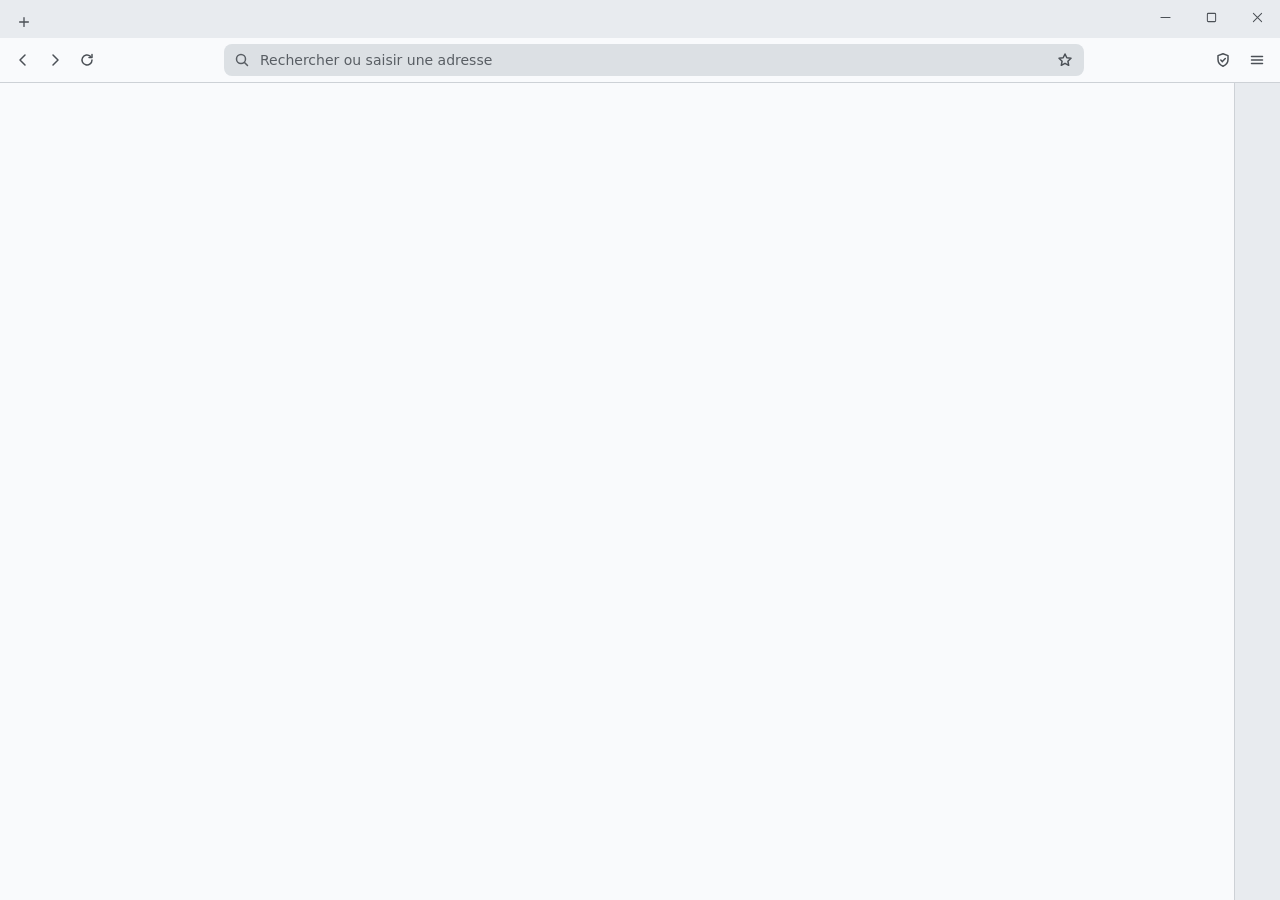
==== commit 7acd4952: "fix: Chromium DevTools only (WebView2 window disabled, right-click Inspecter docks them, debugging p" ====
--- a/ui/index.html
+++ b/ui/index.html
@@ -148,7 +148,9 @@
 .icon:hover { background: var(--hover); color: var(--ink); }
 .icon:active { background: var(--press); }
 .icon[disabled] { opacity: .35; pointer-events: none; }
-#newtab { margin: 0 4px 3px; }
+/* same centre line as the tabs' close buttons, a touch larger than them */
+#newtab { width: 24px; height: 24px; border-radius: 6px; margin: 0 4px calc((var(--tab-h) - 24px) / 2); }
+#newtab svg { width: 14px; height: 14px; }
 #win, #newtab { flex: none; }
 #drag { flex: 1 0 48px; align-self: stretch; }
 #win { display: flex; align-self: flex-start; }
@@ -377,8 +379,6 @@
 /* Tab extras */
 .tab.ct { box-shadow: inset 0 -2px 0 var(--ct); }
 .errdot { width: 7px; height: 7px; border-radius: 50%; background: oklch(0.62 0.22 25); flex: none; }
-#jsbtn { width: 34px; font: 700 11px var(--font); letter-spacing: .02em; color: var(--ink-2); }
-#jsbtn.off { color: oklch(0.6 0.2 25); text-decoration: line-through; text-decoration-thickness: 2px; }
 /* Developer panel */
 .devnav { display: flex; flex-wrap: wrap; gap: 2px; padding: 6px; border-bottom: 1px solid var(--line); flex: none; }
 .devnav button { display: flex; align-items: center; gap: 6px; height: 28px; padding: 0 8px; border-radius: 7px; color: var(--ink-2); font-size: 12px; }
@@ -496,7 +496,6 @@
           <button class="icon" id="star" title="Ajouter aux favoris (Ctrl+D)" aria-label="Favori"><svg><use href="#i-star"/></svg></button>
         </div>
       </div>
-      <button class="icon" id="jsbtn" hidden aria-label="JavaScript sur ce site">JS</button>
       <button class="icon" id="shield" title="Shields" aria-label="Shields"><svg><use href="#i-shield"/></svg><span class="count" hidden></span></button>
       <button class="icon" id="menubtn" title="Menu" aria-label="Menu"><svg><use href="#i-menu"/></svg></button>
     </div>
@@ -785,7 +784,13 @@
     next && t.stack == null && ["stack", "Empiler avec l'onglet suivant", () => send("stack", { id: next.id, onto: id })],
     t.stack != null && ["stack", "Retirer de la pile", () => send("unstack", id)],
     ["pin", t.pinned ? "Détacher l'onglet" : "Épingler l'onglet", () => send("pin", id)],
-    t.loaded && id !== S.active && ["moon", "Décharger de la mémoire", () => send("unload", id)],
+    t.loaded && t.url && (id !== S.active || S.tabs.length > 1) && ["moon", "Décharger de la mémoire", () => {
+      // the tab on screen is unloaded once another one is shown
+      const i = S.tabs.findIndex(m => m.id === id), other = S.tabs[i + 1] || S.tabs[i - 1];
+      if (id === S.active) { if (!other) return; send("activate", other.id); }
+      send("unload", id);
+    }],
+    S.tabs.length > 1 && ["moon", "Décharger les autres onglets", () => send("unloadOthers")],
     ...(window.tabMenuExtra ? tabMenuExtra(id) : []),
     "-",
     ["x", "Fermer l'onglet", () => closeTab(id), "Ctrl+W"],
@@ -983,7 +988,6 @@
   ["tile", "Mosaïque : onglets sélectionnés", () => { send("tile", [...sel].slice(0, 4)); sel.clear(); }, "Ctrl+clic", () => sel.size >= 2],
   ["tile", "Mosaïque avec l'onglet suivant", () => { const i = S.tabs.findIndex(t => t.id === S.active); send("tile", [S.active, S.tabs[i + 1].id]); }, "", () => !S.tiled.includes(S.active) && S.tabs.findIndex(t => t.id === S.active) < S.tabs.length - 1],
   ["tile", "Quitter la mosaïque", () => send("untile"), "", () => S.tiled.includes(S.active)],
-  ["moon", "Décharger les autres onglets", () => send("unloadOthers")],
   ["pin", "Épingler ou détacher l'onglet", () => send("pin")],
   ["stack", "Retirer l'onglet de sa pile", () => send("unstack"), "", () => S.tabs.find(t => t.id === S.active)?.stack != null],
   ["tabs", "Onglets verticaux / horizontaux", () => setPref("tabs_position", P("tabs_position") === "left" ? "top" : "left")],
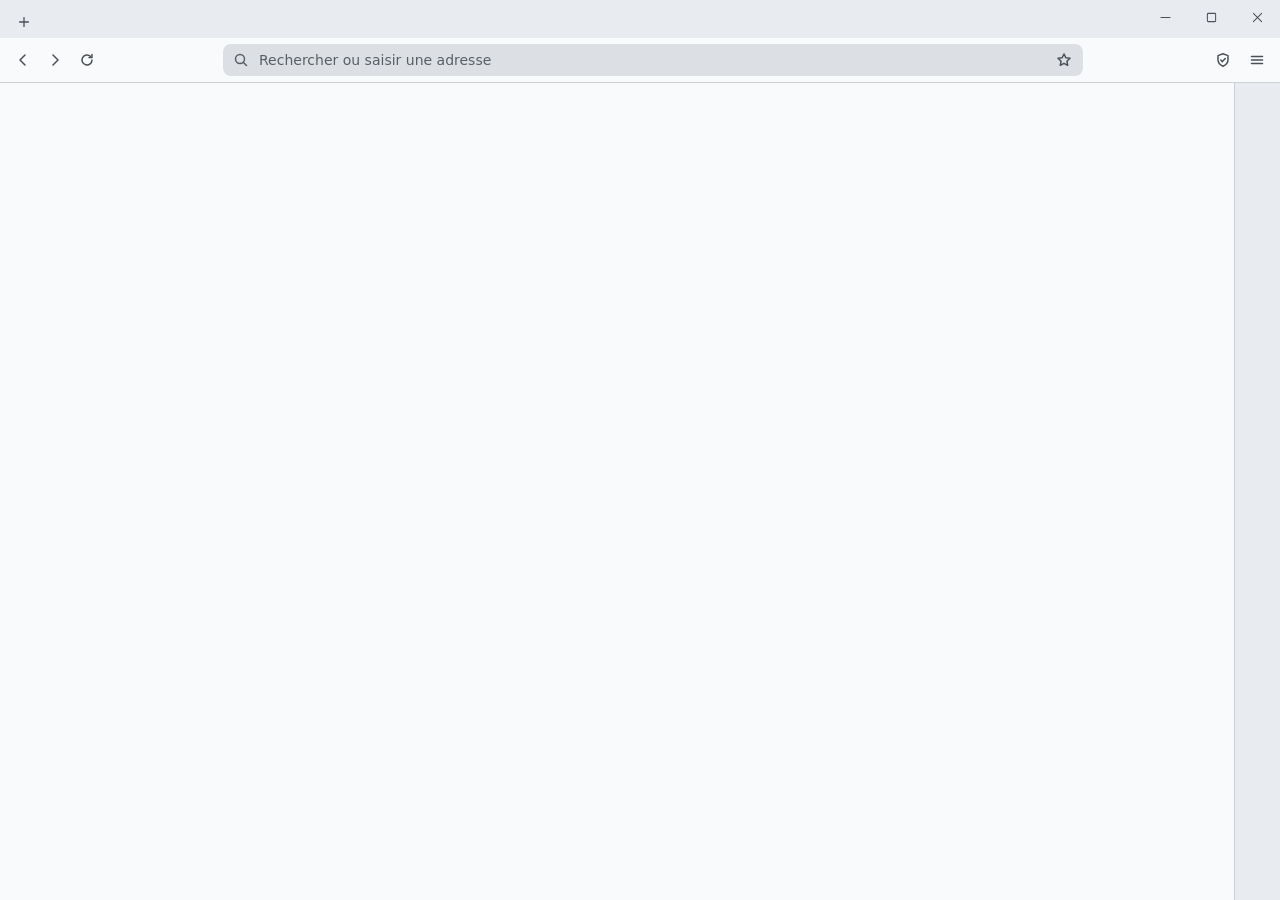
==== commit f3579bae: "feat: extension manager (install from a Chrome Web Store link, live load, remove), toolbar buttons o" ====
--- a/ui/index.html
+++ b/ui/index.html
@@ -180,6 +180,9 @@
 #addr::placeholder { color: var(--ink-3); }
 #star.on { color: var(--ember); }
 #star.on svg { fill: currentColor; }
+#extbar { display: flex; gap: 2px; }
+#extbar .ext img { width: 18px; height: 18px; border-radius: 4px; }
+#extbar .ext.on { background: var(--press); }
 #shield { position: relative; width: 34px; }
 #shield .count { position: absolute; right: 0; bottom: 2px; min-width: 15px; padding: 0 3px; border-radius: 6px; font-size: 10px; font-weight: 700; line-height: 14px; background: var(--ember); color: var(--on-ember); text-align: center; }
 #shield.on { color: var(--ember); }
@@ -375,10 +378,8 @@
 #hovercard .hc { display: grid; gap: 2px; padding: 10px 12px 12px; }
 #hovercard .hc b { font-weight: 600; overflow: hidden; text-overflow: ellipsis; white-space: nowrap; }
 #hovercard .mem { margin-top: 6px; font-size: 12px; color: var(--ink-2); }
-#hovercard .hcerr { font-size: 12px; color: oklch(0.6 0.2 25); }
 /* Tab extras */
 .tab.ct { box-shadow: inset 0 -2px 0 var(--ct); }
-.errdot { width: 7px; height: 7px; border-radius: 50%; background: oklch(0.62 0.22 25); flex: none; }
 /* Developer panel */
 .devnav { display: flex; flex-wrap: wrap; gap: 2px; padding: 6px; border-bottom: 1px solid var(--line); flex: none; }
 .devnav button { display: flex; align-items: center; gap: 6px; height: 28px; padding: 0 8px; border-radius: 7px; color: var(--ink-2); font-size: 12px; }
@@ -448,6 +449,7 @@
   <symbol id="i-sound" viewBox="0 0 16 16"><path d="M3 6.2h2.2L8.5 3.5v9L5.2 9.8H3z"/><path d="M11 5.8a3 3 0 0 1 0 4.4"/></symbol>
   <symbol id="i-moon" viewBox="0 0 16 16"><path d="M12.8 9.8A5.5 5.5 0 0 1 6.2 3.2a5.5 5.5 0 1 0 6.6 6.6z"/></symbol>
   <symbol id="i-gear" viewBox="0 0 16 16"><circle cx="8" cy="8" r="2"/><path d="M8 1.8v1.6M8 12.6v1.6M3.6 3.6l1.1 1.1M11.3 11.3l1.1 1.1M1.8 8h1.6M12.6 8h1.6M3.6 12.4l1.1-1.1M11.3 4.7l1.1-1.1"/></symbol>
+  <symbol id="i-puzzle" viewBox="0 0 16 16"><path d="M6 4V3a1.5 1.5 0 0 1 3 0v1h3v3h-1a1.5 1.5 0 0 0 0 3h1v3H9v-1a1.5 1.5 0 0 0-3 0v1H3v-3h1a1.5 1.5 0 0 0 0-3H3V4z"/></symbol>
   <symbol id="i-import" viewBox="0 0 16 16"><path d="M8 2.5v7.5M5 7l3 3 3-3M3 12.5h10"/></symbol>
   <symbol id="i-code" viewBox="0 0 16 16"><path d="m5.5 4.5-3.5 3.5 3.5 3.5M10.5 4.5 14 8l-3.5 3.5"/></symbol>
   <symbol id="i-pin" viewBox="0 0 16 16"><path d="M6 2.5h4M7 2.5v4L4.5 9h7L9 6.5v-4M8 9v4.5"/></symbol>
@@ -496,6 +498,7 @@
           <button class="icon" id="star" title="Ajouter aux favoris (Ctrl+D)" aria-label="Favori"><svg><use href="#i-star"/></svg></button>
         </div>
       </div>
+      <span id="extbar"></span>
       <button class="icon" id="shield" title="Shields" aria-label="Shields"><svg><use href="#i-shield"/></svg><span class="count" hidden></span></button>
       <button class="icon" id="menubtn" title="Menu" aria-label="Menu"><svg><use href="#i-menu"/></svg></button>
     </div>
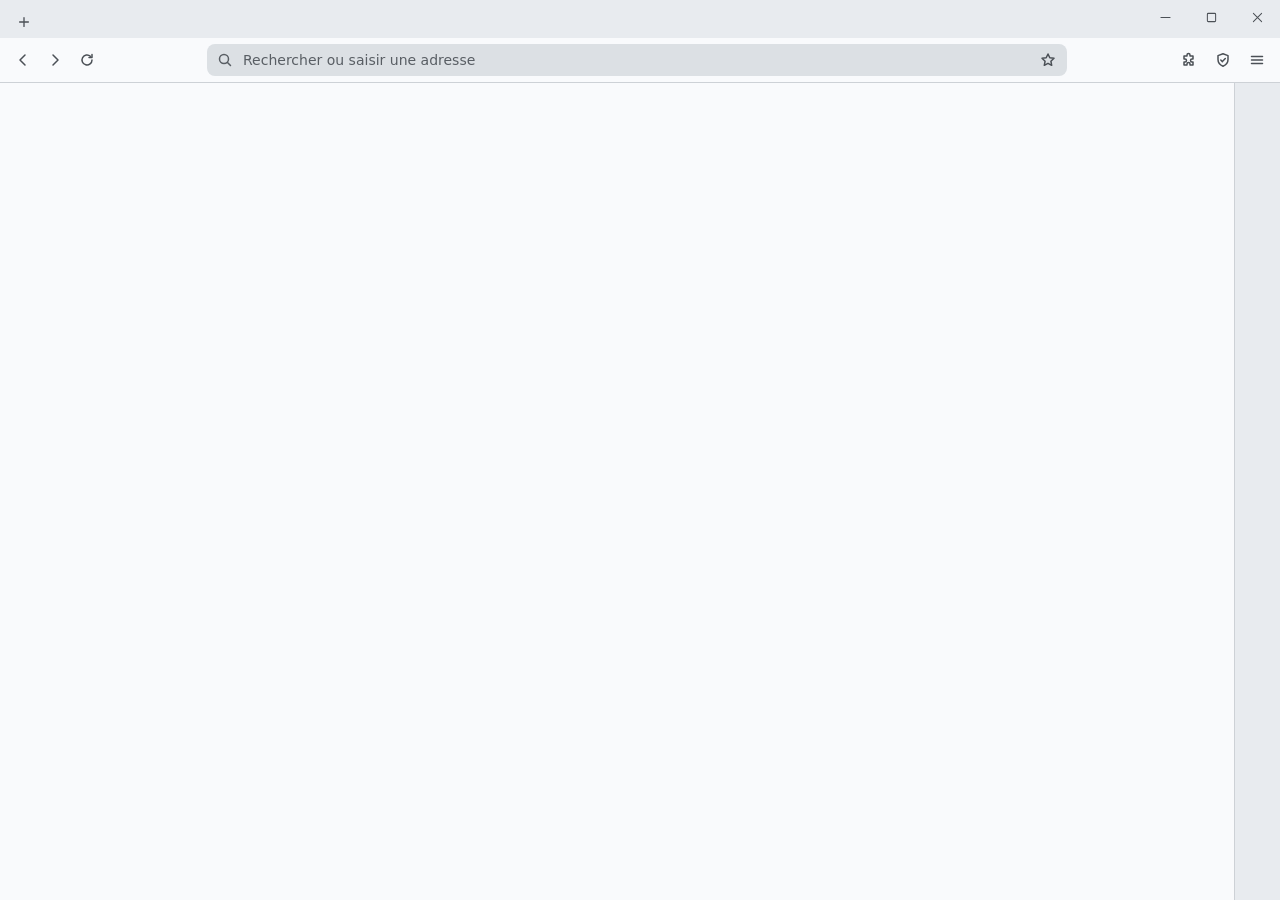
==== commit f45b3a25: "feat(extensions): managed like in Brave: puzzle menu (open, pin to the toolbar, remove, browse the C" ====
--- a/ui/index.html
+++ b/ui/index.html
@@ -95,16 +95,19 @@
 
 /* Tab row */
 #tabbar { display: flex; align-items: flex-end; height: var(--bar-h); padding: 0 0 0 8px; }
-#tabs { display: flex; flex: 0 1 auto; min-width: 0; gap: 2px; align-items: flex-end; height: 100%; padding-top: 6px; overflow-x: auto; overflow-y: hidden; scrollbar-width: none; }
-#tabs::-webkit-scrollbar { display: none; }
+#tabs { display: flex; flex: 0 1 auto; min-width: 0; gap: 2px; align-items: flex-end; height: 100%; padding-top: 6px; overflow-x: auto; overflow-y: hidden; }
+/* thin, only when the tabs overflow (no scrollbar-width: Chromium would ignore these rules) */
+#tabs::-webkit-scrollbar { height: 4px; }
+#tabs::-webkit-scrollbar-thumb { background: var(--ink-3); border-radius: 2px; }
+#tabs::-webkit-scrollbar-track { background: transparent; }
 .tab {
   position: relative; display: flex; align-items: center; gap: 8px; height: var(--tab-h); padding: 0 6px 0 10px;
-  flex: 0 1 auto; width: 232px; min-width: 40px; border-radius: var(--r) var(--r) 0 0; color: var(--ink-2);
+  flex: 0 1 auto; width: 232px; min-width: 32px; container-type: inline-size; border-radius: var(--r) var(--r) 0 0; color: var(--ink-2);
   transition: background-color .15s var(--ease);
 }
 .tab:hover { background: var(--hover); }
 .tab.active { background: var(--raised); color: var(--ink); }
-.tab.pinned { flex: 0 0 40px; width: 40px; padding: 0; justify-content: center; }
+.tab.pinned { flex: 0 0 40px; width: 40px; min-width: 40px; padding: 0; justify-content: center; }
 .tab.pinned .title, .tab.pinned .x { display: none; }
 .tab.sel { box-shadow: inset 0 0 0 1.5px var(--ember); }
 .tab.drop-in { background: var(--ember-soft); }
@@ -139,10 +142,9 @@
 .x svg { width: 12px; height: 12px; }
 .tab:hover .x, .tab.active .x, html[data-closeall] .tab .x { opacity: 1; }
 .x:hover { background: var(--press); color: var(--ink); }
+/* too narrow for the close button: keep the full-size logo and whatever fits of the title */
+@container (max-width: 64px) { .tab .x, .tab .badge, .tab .snd { display: none; } }
 .tab.priv .fav { background: oklch(0.45 0.12 285); color: white; }
-.tab.narrow { padding: 0; justify-content: center; gap: 0; }
-.tab.narrow .title, .tab.narrow .badge, .tab.narrow .snd, .tab.narrow .x { display: none; }
-.tab.narrow.active .x { display: grid; } .tab.narrow.active .fav { display: none; }
 
 .icon { width: 30px; height: 30px; border-radius: 7px; display: grid; place-items: center; color: var(--ink-2); flex: none; transition: background-color .12s; }
 .icon:hover { background: var(--hover); color: var(--ink); }
@@ -183,6 +185,16 @@
 #extbar { display: flex; gap: 2px; }
 #extbar .ext img { width: 18px; height: 18px; border-radius: 4px; }
 #extbar .ext.on { background: var(--press); }
+#extadd { display: flex; align-items: center; gap: 4px; flex: none; height: 24px; padding: 0 10px 0 8px; margin-right: 2px; border-radius: 12px; background: var(--ember); color: white; font-weight: 600; font-size: 12px; white-space: nowrap; }
+#extadd[hidden] { display: none; }
+#extadd svg { width: 12px; height: 12px; }
+#extadd:hover { filter: brightness(1.08); }
+.menu .xrow { display: flex; align-items: center; gap: 4px; }
+.menu .xrow .row { flex: 1; min-width: 0; }
+.menu .xrow .row img { width: 16px; height: 16px; border-radius: 3px; flex: none; }
+.menu .xrow .icon { width: 28px; height: 28px; }
+.menu .xrow .icon.on { color: var(--ember); }
+.menu .xhead { padding: 6px 10px 4px; font-size: 12px; font-weight: 600; color: var(--ink-3); }
 #shield { position: relative; width: 34px; }
 #shield .count { position: absolute; right: 0; bottom: 2px; min-width: 15px; padding: 0 3px; border-radius: 6px; font-size: 10px; font-weight: 700; line-height: 14px; background: var(--ember); color: var(--on-ember); text-align: center; }
 #shield.on { color: var(--ember); }
@@ -495,10 +507,12 @@
         <div id="field">
           <svg class="lead" id="lead"><use href="#i-search"/></svg>
           <input id="addr" spellcheck="false" autocomplete="off" placeholder="Rechercher ou saisir une adresse" aria-label="Adresse et recherche" role="combobox" aria-expanded="false" aria-controls="results">
+          <button id="extadd" hidden title="Installer cette extension du Chrome Web Store"><svg><use href="#i-plus"/></svg>Ajouter à Leirk</button>
           <button class="icon" id="star" title="Ajouter aux favoris (Ctrl+D)" aria-label="Favori"><svg><use href="#i-star"/></svg></button>
         </div>
       </div>
       <span id="extbar"></span>
+      <button class="icon" id="extmenu" title="Extensions" aria-label="Extensions" aria-haspopup="menu"><svg><use href="#i-puzzle"/></svg></button>
       <button class="icon" id="shield" title="Shields" aria-label="Shields"><svg><use href="#i-shield"/></svg><span class="count" hidden></span></button>
       <button class="icon" id="menubtn" title="Menu" aria-label="Menu"><svg><use href="#i-menu"/></svg></button>
     </div>
@@ -687,7 +701,6 @@
   }
   const box = $("#tabs");
   box.innerHTML = out.join("");
-  box.querySelectorAll(".tab").forEach(el => el.classList.toggle("narrow", el.offsetWidth < 90));
   box.querySelector(".tab.active")?.scrollIntoView({ block: "nearest", inline: "nearest" });
   const sb = $("#stackbar"), inStack = activeTab && activeTab.stack != null;
   sb.classList.toggle("on", !!inStack);
@@ -858,7 +871,7 @@
   if (show) {
     const tops = []; const seenF = new Set();
     for (const b of BM) {
-      if (!b.folder) tops.push(`<button class="bm" data-url="${esc(b.url)}" data-title="${esc(b.title || hostOf(b.url))}" title="${esc(b.title + "\n" + b.url)}">${fav(b)}<span>${esc(b.title || hostOf(b.url))}</span></button>`);
+      if (!b.folder) tops.push(`<button class="bm" data-url="${esc(b.url)}" data-title="${esc(b.title || hostOf(b.url))}" title="${esc(b.title + "\n" + b.url)}">${fav(b)}${b.title ? `<span>${esc(b.title)}</span>` : ""}</button>`);
       else { const f = topFolder(b.folder); if (!seenF.has(f)) { seenF.add(f); tops.push(`<button class="bm" data-folder="${esc(f)}">${icon("folder")}<span>${esc(f)}</span></button>`); } }
     }
     bar.innerHTML = (tops.length ? tops.join("") : `<span class="bm" style="color:var(--ink-3);max-width:none">Ajoutez des favoris avec l'étoile ou Ctrl+D, ou importez-les depuis un autre navigateur.</span>`)
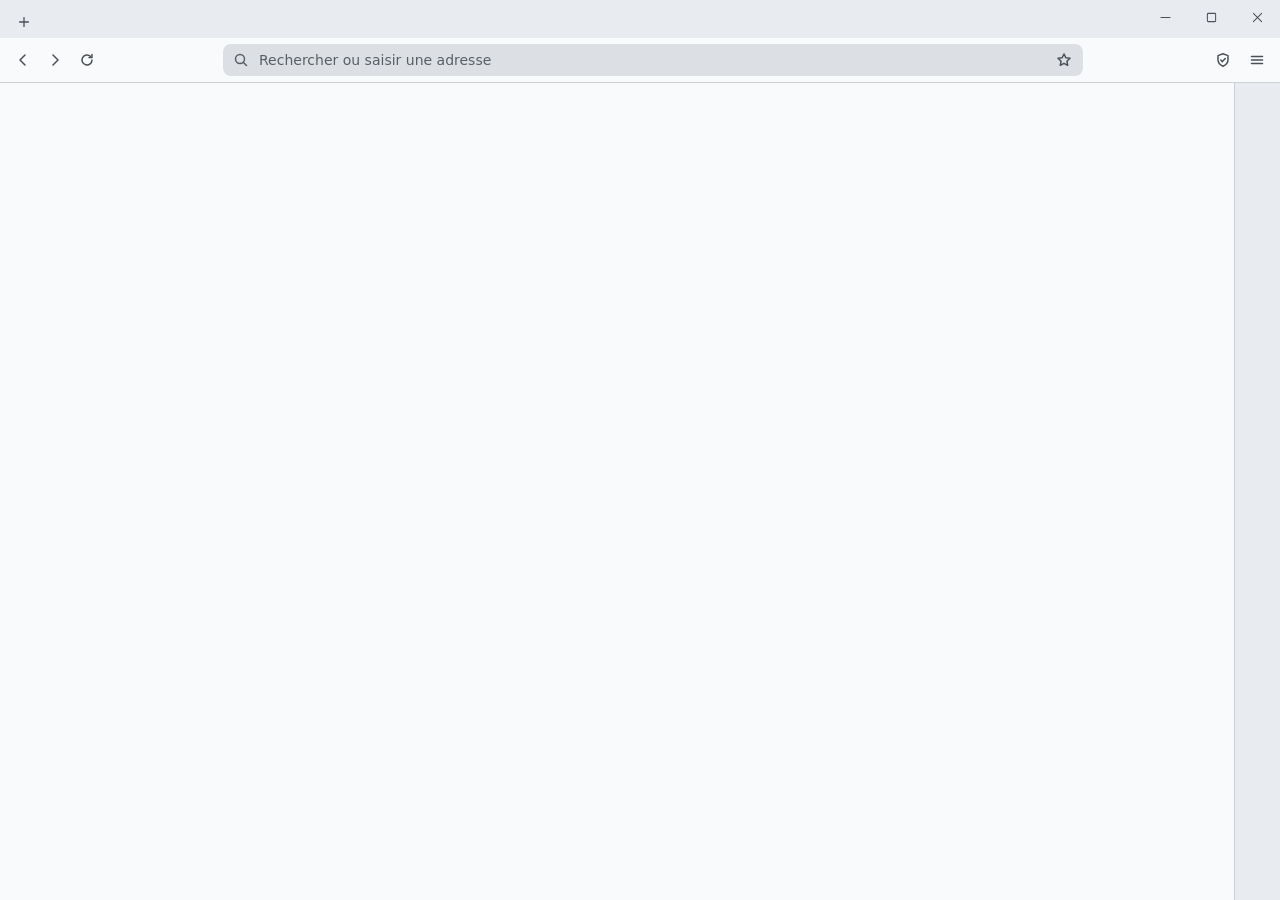
==== commit 11856761: "Merge branch 'fix/tabs-shields-reload'" ====
--- a/ui/index.html
+++ b/ui/index.html
@@ -185,16 +185,6 @@
 #extbar { display: flex; gap: 2px; }
 #extbar .ext img { width: 18px; height: 18px; border-radius: 4px; }
 #extbar .ext.on { background: var(--press); }
-#extadd { display: flex; align-items: center; gap: 4px; flex: none; height: 24px; padding: 0 10px 0 8px; margin-right: 2px; border-radius: 12px; background: var(--ember); color: white; font-weight: 600; font-size: 12px; white-space: nowrap; }
-#extadd[hidden] { display: none; }
-#extadd svg { width: 12px; height: 12px; }
-#extadd:hover { filter: brightness(1.08); }
-.menu .xrow { display: flex; align-items: center; gap: 4px; }
-.menu .xrow .row { flex: 1; min-width: 0; }
-.menu .xrow .row img { width: 16px; height: 16px; border-radius: 3px; flex: none; }
-.menu .xrow .icon { width: 28px; height: 28px; }
-.menu .xrow .icon.on { color: var(--ember); }
-.menu .xhead { padding: 6px 10px 4px; font-size: 12px; font-weight: 600; color: var(--ink-3); }
 #shield { position: relative; width: 34px; }
 #shield .count { position: absolute; right: 0; bottom: 2px; min-width: 15px; padding: 0 3px; border-radius: 6px; font-size: 10px; font-weight: 700; line-height: 14px; background: var(--ember); color: var(--on-ember); text-align: center; }
 #shield.on { color: var(--ember); }
@@ -507,12 +497,10 @@
         <div id="field">
           <svg class="lead" id="lead"><use href="#i-search"/></svg>
           <input id="addr" spellcheck="false" autocomplete="off" placeholder="Rechercher ou saisir une adresse" aria-label="Adresse et recherche" role="combobox" aria-expanded="false" aria-controls="results">
-          <button id="extadd" hidden title="Installer cette extension du Chrome Web Store"><svg><use href="#i-plus"/></svg>Ajouter à Leirk</button>
           <button class="icon" id="star" title="Ajouter aux favoris (Ctrl+D)" aria-label="Favori"><svg><use href="#i-star"/></svg></button>
         </div>
       </div>
       <span id="extbar"></span>
-      <button class="icon" id="extmenu" title="Extensions" aria-label="Extensions" aria-haspopup="menu"><svg><use href="#i-puzzle"/></svg></button>
       <button class="icon" id="shield" title="Shields" aria-label="Shields"><svg><use href="#i-shield"/></svg><span class="count" hidden></span></button>
       <button class="icon" id="menubtn" title="Menu" aria-label="Menu"><svg><use href="#i-menu"/></svg></button>
     </div>
